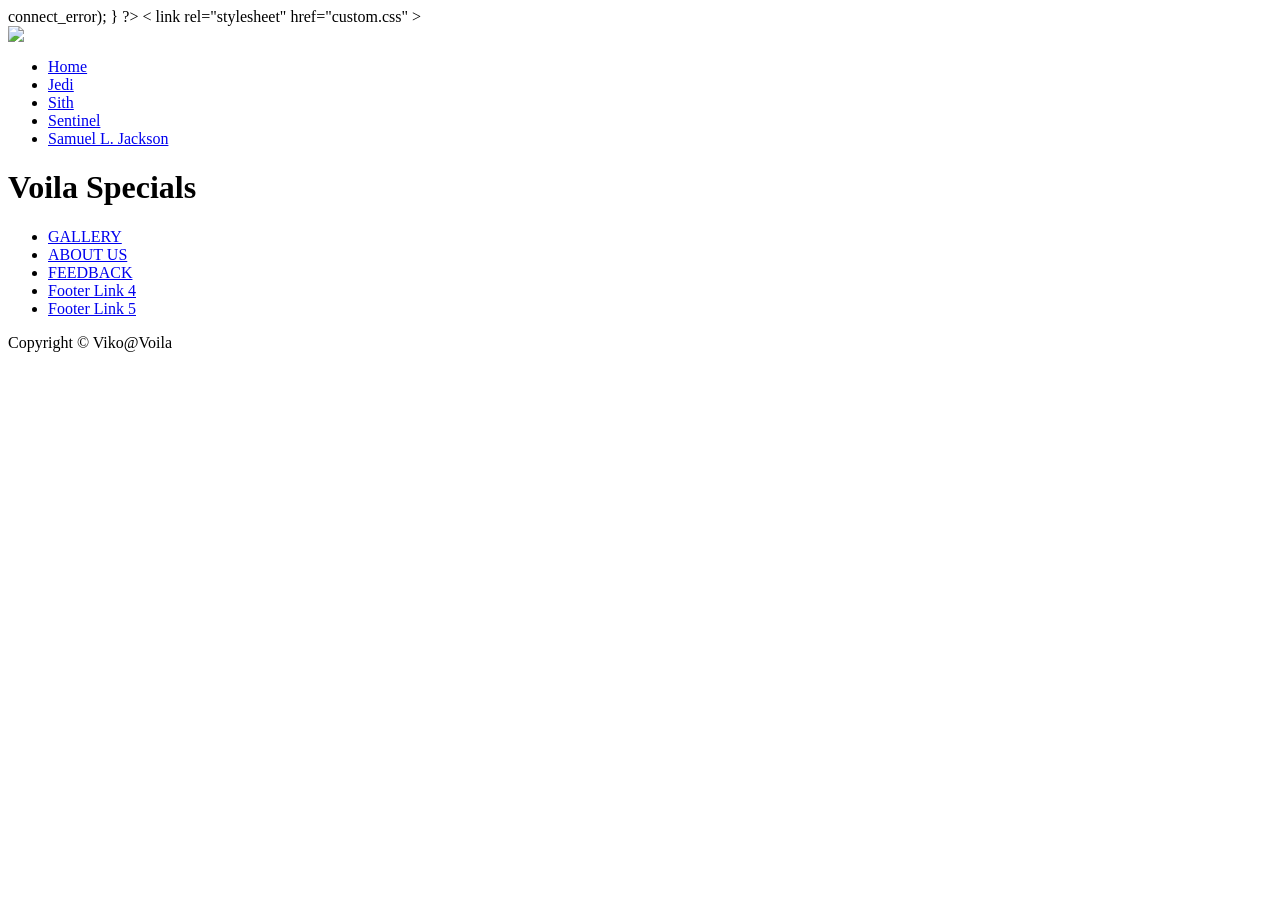
==== index.html @ d200123f "Update index.html" ====
<?php
/* Database credentials. Assuming you are running MySQL
server with default setting (user 'root' with no password) */
define('DB_SERVER', 'localhost');
define('DB_USERNAME', 'root');
define('DB_PASSWORD', '');
define('DB_NAME', 'formuploadtable');
 
/* Attempt to connect to MySQL database */
$mysqli = new mysqli(DB_SERVER, DB_USERNAME, DB_PASSWORD, DB_NAME);
 
// Check connection
if($mysqli === false){
    die("ERROR: Could not connect. " . $mysqli->connect_error);
}
?>
<!DOCTYPE html>

<html lang="en">

<head>

 <meta charsat="UTF-8">

<title>VOILA</title>

< link rel="stylesheet" href="custom.css" >


 
   
   <div class="logo">
    <img src="Voila2.png" />
  </div>

  <!     Menu Bar   >

  <div id="container">
  <div id="burger">
          <div class="bun top"></div>
          <div class="filling"></div>
          <div class="bun bottom"></div>
  </div>
</div>

<nav>
  <ul>
    <li>
      <a href="#">Home</a>
    </li>
    <li class="green">
      <a href="#">Jedi</a>
    </li>
    <li class="red">
      <a href="#">Sith</a>
    </li>
    <li class="yellow">
      <a href="#">Sentinel</a>
    </li>
    <li class="purple">
      <a href="#">Samuel L. Jackson</a>
    </li>
  </ul>
</nav>


<!   Navbar    >


<div class="navbar">
    </div>
   
  
</header>

<div class="container">
  <h1 class="big-title new-title">Voila Specials</h1>
</article>



<footer class="main-footer" role="contentinfo">
<nav>
   <ul class="nav-container" role="navigation">
         <li><a href="gallery.html">GALLERY</a></li>
         <li><a href="about.html">ABOUT US</a></li>
         <li><a href="feedback.html">FEEDBACK</a></li>
         <li><a href="#">Footer Link 4</a></li>
         <li><a href="#">Footer Link 5</a></li>
   </ul>
   <p>Copyright &copy; Viko@Voila </p>
</nav>   

</footer>


</body>
</html>

<!CSS PART>
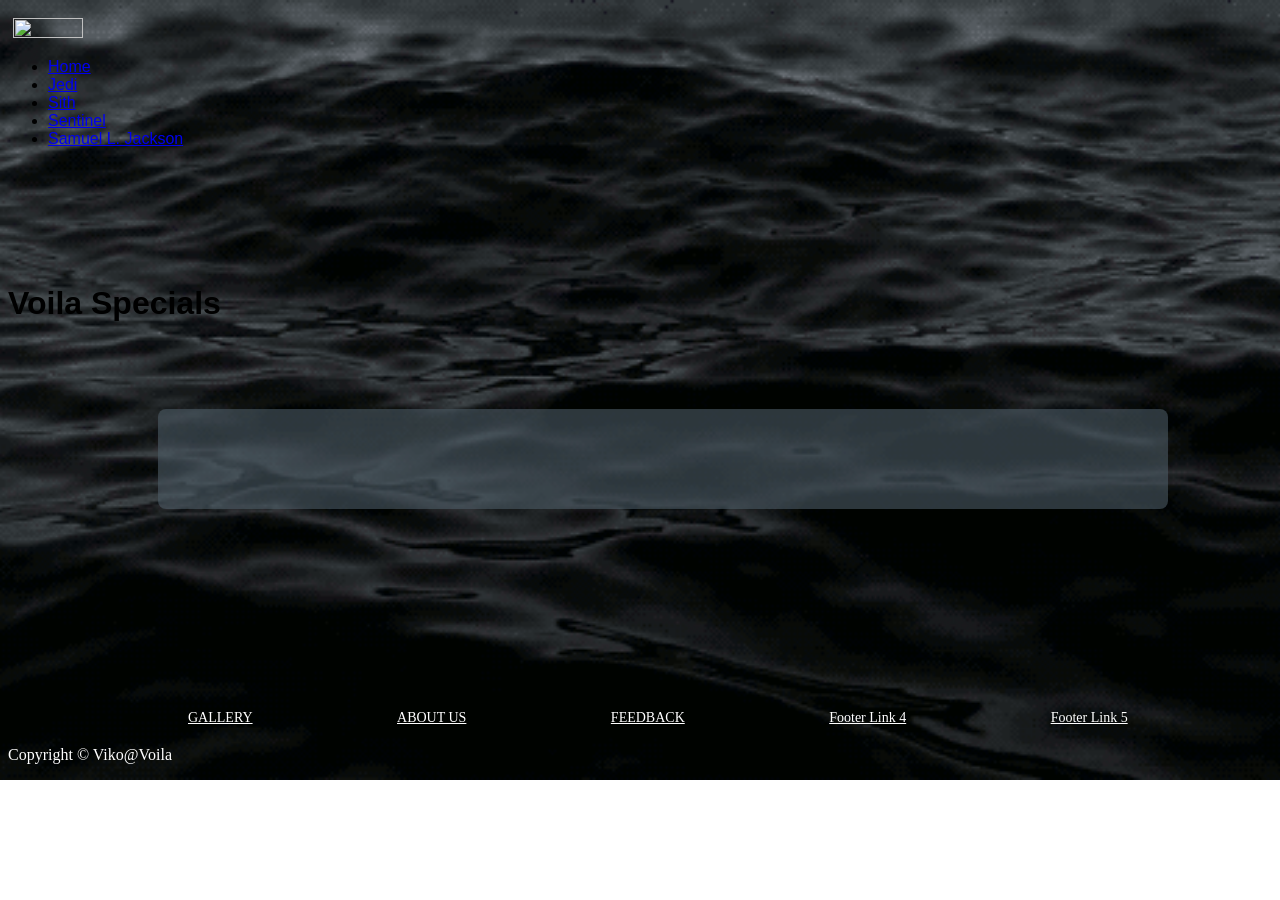
==== commit e654681d: "Update index.html" ====
--- a/index.html
+++ b/index.html
@@ -1,20 +1,4 @@
 
-<?php
-/* Database credentials. Assuming you are running MySQL
-server with default setting (user 'root' with no password) */
-define('DB_SERVER', 'localhost');
-define('DB_USERNAME', 'root');
-define('DB_PASSWORD', '');
-define('DB_NAME', 'formuploadtable');
- 
-/* Attempt to connect to MySQL database */
-$mysqli = new mysqli(DB_SERVER, DB_USERNAME, DB_PASSWORD, DB_NAME);
- 
-// Check connection
-if($mysqli === false){
-    die("ERROR: Could not connect. " . $mysqli->connect_error);
-}
-?>
 <!DOCTYPE html>
 
 <html lang="en">
@@ -25,7 +9,7 @@
 
 <title>VOILA</title>
 
-< link rel="stylesheet" href="custom.css" >
+<link rel="stylesheet" href="custom.css">
 
 
  
--- a/custom.css
+++ b/custom.css
@@ -0,0 +1,142 @@
+
+
+body {
+	font-family: 'Montserrat', sans-serif;
+}
+
+.row
+{
+	max-width: 1140px;
+	margin: 0 auto;
+}
+
+.logo img {
+	margin-top: 10px;
+    margin-left: 5px;
+	width: 70px;
+	height: 80%;
+}
+
+
+body {
+    background:url('sea_water.gif') ;
+    background-position: center;
+    background-repeat: no-repeat;
+    background-size: cover;
+
+}
+
+/*  ------Menubar Style --------*/
+ 
+
+
+/* --------END---------*/
+
+
+.main_nav ul li a:hover
+{
+	background-color: none;
+	padding: 8px 8px;
+	display: block;
+	position: relative;
+}
+
+.main_nav
+{
+	list-style: none;
+	float: right;
+	margin-top: 0px;
+	
+}
+
+
+
+.main_nav li
+{
+	display: inline-block;
+	
+	margin-left: 40px;
+	margin-top: 237px;
+	right: 105px;
+	position: relative;
+	
+}
+
+
+
+.main_nav li a
+{
+	color: white;
+	text-decoration: none;
+	font-size: 90%;
+	font-weight: bold;
+	
+
+}
+
+.main_nav li a:hover
+{
+	color: white;
+	border-bottom: 3px solid #C70039;
+	transition: all 0.2s ease-in;
+	padding: 10px 0;
+
+}
+
+.navbar{
+width: 1010px;
+height: 100px;
+background-color: #4C5A65;
+opacity: .6;
+color: white;
+position: relative;
+top: 245px;
+left: 150px;
+border-radius: 8px;
+}
+
+
+/*---------------------Footer-----------------*/
+
+.main-footer {
+	width: 100%;
+	margin-top: 330px;
+    
+    opacity: ;
+    padding: 40px 0px;
+}
+
+.main-footer nav ul li{
+
+	/* background-color: #EAE1E1; */
+	
+	display: inline-block;
+	margin-left: 140px;
+	
+	list-style: none;
+}
+.main-footer nav ul li a {
+	font-family: Lato;
+	font-weight: 400;
+	font-size: 14px;
+	color: #fff;
+	list-style: none;
+
+}
+
+.main-footer p{
+     margin-top: 20px;
+     color: #ffffff;
+     font-family: Lato;
+     
+}
+
+select {
+	border:1px solid #777;
+}
+
+.main-footer nav{
+	float: left;
+}
+
+
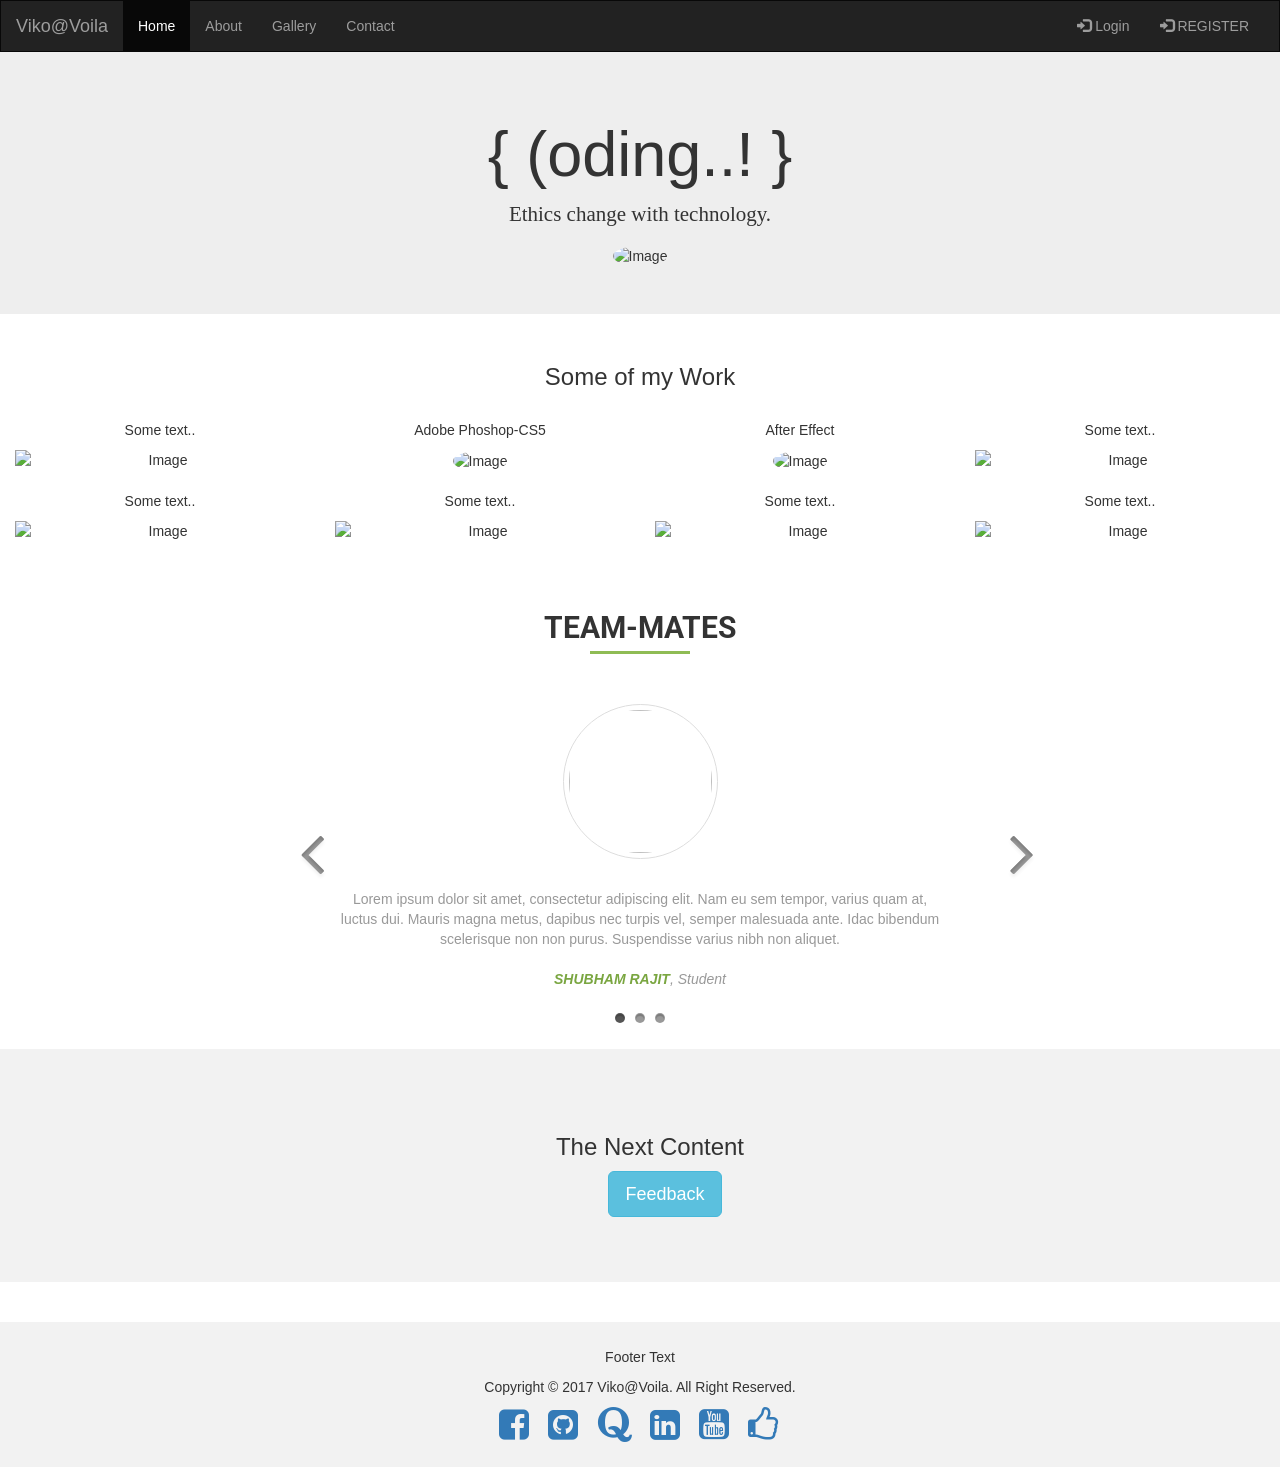
==== commit f19260ec: "Update index.html" ====
--- a/index.html
+++ b/index.html
@@ -1,86 +1,398 @@
-
 <!DOCTYPE html>
-
 <html lang="en">
-
 <head>
-
- <meta charsat="UTF-8">
-
-<title>VOILA</title>
-
-<link rel="stylesheet" href="custom.css">
-
-
- 
+  <title>Viko@Voila Portfolio</title>
+  <meta charset="utf-8">
+  <meta http-equiv="X-UA-Compatible" content="IE=edge">
+  <meta name="viewport" content="width=device-width, initial-scale=1">
+  <link href="https://fonts.googleapis.com/css?family=Roboto:400,700|Open+Sans" rel="stylesheet">
+  <link rel="stylesheet" href="https://maxcdn.bootstrapcdn.com/bootstrap/3.3.7/css/bootstrap.css">
+  <script src="https://ajax.googleapis.com/ajax/libs/jquery/3.2.1/jquery.min.js"></script>
+  <script src="https://maxcdn.bootstrapcdn.com/bootstrap/3.3.7/js/bootstrap.min.js"></script>
+  <!-- Add icon library -->
+ <link rel="stylesheet" href="https://cdnjs.cloudflare.com/ajax/libs/font-awesome/4.7.0/css/font-awesome.min.css">
+  <style>
+    /* Remove the navbar's default margin-bottom and rounded borders */ 
+    .navbar {
+      margin-bottom: 0;
+      border-radius: 0;
+      opacity: 1.2;
+    }
+    
+    /* Add a gray background color and some padding to the footer */
+    footer {
+      background-color: #f2f2f2;
+      padding: 25px;
+    }
+    .mid-field {
+      padding: 65px;
+      background-color: #f2f2f2;
+    }
+
+
+    .close_btn{
+      margin-right: 45%;
+    }
+    
+    .fa{
+      font-size: 35px;
+      margin-left: 15px;
+      box-decoration-break: none;
+      opacity: 1;
+    }
+    .fa-facebook-square:hover{
+      color: #3b5998;
+    }
+    .fa-github-square:hover{
+      color: #001a33;
+    }
+    .fa-quora:hover{
+      color: #bb0000;
+    }
+    .fa-linkedin-square:hover{
+      color: #007bb5;
+    }
+    .fa-youtube-square:hover{
+      color: #bb0000;
+    }
+    .fa-thumbs-o-up:hover{
+      color:  #002080;
+    }
+    #thumb{
+      margin-right: 18px;
+    }
+
+    /* h2 change */
+
+    h2 {
+  color: #333;
+  text-align: center;
+  text-transform: uppercase;
+  font-family: "Roboto", sans-serif;
+  font-weight: bold;
+  position: relative;
+  margin: 30px 0 60px;
+}
+h2::after {
+  content: "";
+  width: 100px;
+  position: absolute;
+  margin: 0 auto;
+  height: 3px;
+  background: #8fbc54;
+  left: 0;
+  right: 0;
+  bottom: -10px;
+}
+    /* end */
+
+
+    /*new carousel slider*/
+
+.col-center {
+  margin: 0 auto;
+  float: none !important;
+}
+.carousel {
+  margin: 50px auto;
+  padding: 0 70px;
+}
+.carousel .item {
+  color: #999;
+  font-size: 14px;
+    text-align: center;
+  overflow: hidden;
+    min-height: 290px;
+}
+.carousel .item .img-box {
+  width: 155px;
+  height: 155px;
+  margin: 0 auto;
+  padding: 5px;
+  border: 1px solid #ddd;
+  border-radius: 50%;
+}
+.carousel .img-box img {
+  width: 100%;
+  height: 100%;
+  display: block;
+  border-radius: 50%;
+}
+.carousel .testimonial {
+  padding: 30px 0 10px;
+}
+.carousel .overview { 
+  font-style: italic;
+}
+.carousel .overview b {
+  text-transform: uppercase;
+  color: #7AA641;
+}
+.carousel .carousel-control {
+  width: 40px;
+    height: 40px;
+    margin-top: -20px;
+    top: 50%;
+  background: none;
+}
+.carousel-control i {
+    font-size: 68px;
+  line-height: 42px;
+    position: absolute;
+    display: inline-block;
+  color: rgba(0, 0, 0, 0.8);
+    text-shadow: 0 3px 3px #e6e6e6, 0 0 0 #000;
+}
+.carousel .carousel-indicators {
+  bottom: -40px;
+}
+.carousel-indicators li, .carousel-indicators li.active {
+  width: 10px;
+  height: 10px;
+  margin: 1px 3px;
+  border-radius: 50%;
+}
+.carousel-indicators li { 
+  background: #999;
+  border-color: transparent;
+  box-shadow: inset 0 2px 1px rgba(0,0,0,0.2);
+}
+.carousel-indicators li.active {  
+  background: #555;   
+  box-shadow: inset 0 2px 1px rgba(0,0,0,0.2);
+}
+/* end of coursel */
    
-   <div class="logo">
-    <img src="Voila2.png" />
-  </div>
-
-  <!     Menu Bar   >
-
-  <div id="container">
-  <div id="burger">
-          <div class="bun top"></div>
-          <div class="filling"></div>
-          <div class="bun bottom"></div>
+  </style>
+
+  <script type="text/javascript">
+    $(document).ready(function(){
+        $("form").submit(function(){
+            $(this).text("Form Submited");
+    });
+});
+    $(document).ready(function(){
+    $("#in").tooltip({title:"login", placement: "bottom"});   
+    $("#out").tooltip({title:"register", placement: "bottom"});
+    //tooltip for footer social element
+    $("#fb").tooltip({title:"Viko@Voila on facebook", placement: "left"})
+    $("#git").tooltip({title:"Viko@Voila on github", placement: "bottom"})
+    $("#quora").tooltip({title:"Viko@Voila on quora", placement: "bottom"})
+    $("#lin").tooltip({title:"Viko@Voila on linkedin", placement: "bottom"})
+    $("#yt").tooltip({title:"Viko@Voila on youtube", placement: "bottom"})
+    $("#thumb").tooltip({title:"Like Us on Facebook", placement: "right"})
+});
+  </script>
+</head>
+<body>
+
+
+<nav class="navbar navbar-inverse">
+  <div class="container-fluid">
+    <div class="navbar-header">
+      <button type="button" class="navbar-toggle" data-toggle="collapse" data-target="#myNavbar">
+        <span class="icon-bar"></span>
+        <span class="icon-bar"></span>
+        <span class="icon-bar"></span>                        
+      </button>
+      <a class="navbar-brand" href="#">Viko@Voila</a>
+    </div>
+    <div class="collapse navbar-collapse" id="myNavbar">
+      <ul class="nav navbar-nav">
+        <li class="active"><a href="http://localhost/Ajax/Ajax/portfolio/bootstrap/portfolio.html#">Home</a></li>
+        <li><a href="#">About</a></li>
+        <li><a href="#">Gallery</a></li>
+        <li><a href="#">Contact</a></li>
+      </ul>
+      <ul class="nav navbar-nav navbar-right">
+        <li><a id="in" href="user/login.php"><span class="glyphicon glyphicon-log-in"></span> Login</a></li>
+        <li><a id="out" href="user/register.php"><span class="glyphicon glyphicon-log-in"></span> REGISTER</a></li>
+      </ul>
+    </div>
+  </div>
+</nav>
+
+<div class="jumbotron"> 
+  <div class="container text-center">
+    <h1> { (oding..! } </h1>      
+    <p style="font-family: Garamond">Ethics change with technology.</p>
+     
+     <!Some text that represents "Me"...>
+    
+    <img src="Joker_Logo.jpg" class="img-circle" alt="Image">
   </div>
 </div>
-
-<nav>
-  <ul>
-    <li>
-      <a href="#">Home</a>
-    </li>
-    <li class="green">
-      <a href="#">Jedi</a>
-    </li>
-    <li class="red">
-      <a href="#">Sith</a>
-    </li>
-    <li class="yellow">
-      <a href="#">Sentinel</a>
-    </li>
-    <li class="purple">
-      <a href="#">Samuel L. Jackson</a>
-    </li>
-  </ul>
-</nav>
-
-
-<!   Navbar    >
-
-
-<div class="navbar">
-    </div>
-   
   
-</header>
-
+
+<div class="container-fluid bg-3 text-center">    
+  <h3>Some of my Work</h3><br>
+  <div class="row">
+    <div class="col-sm-3"> 
+      <p>Some text..</p>
+      <img src="https://placehold.it/150x80?text=IMAGE" class="img-responsive" style="width:100%" alt="Image">
+    </div>
+        <div class="col-sm-3">
+      <p>Adobe Phoshop-CS5</p>
+      <img src="adobe-photoshop-cs5.jpg" class="img-circle" style="width:100%; " alt="Image">
+    </div>
+    <div class="col-sm-3"> 
+      <p>After Effect</p>
+      <img src="after effect.jpg" class="img-circle" style="width:100%;" alt="Image">
+    </div>
+    <div class="col-sm-3">
+      <p>Some text..</p>
+      <img src="https://placehold.it/150x80?text=IMAGE" class="img-responsive" style="width:100%" alt="Image">
+    </div>
+  </div>
+</div><br>
+
+<div class="container-fluid bg-3 text-center">    
+  <div class="row">
+    <div class="col-sm-3">
+      <p>Some text..</p>
+      <img src="https://placehold.it/150x80?text=IMAGE" class="img-responsive" style="width:100%" alt="Image">
+    </div>
+    <div class="col-sm-3"> 
+      <p>Some text..</p>
+      <img src="https://placehold.it/150x80?text=IMAGE" class="img-responsive" style="width:100%" alt="Image">
+    </div>
+    <div class="col-sm-3"> 
+      <p>Some text..</p>
+      <img src="https://placehold.it/150x80?text=IMAGE" class="img-responsive" style="width:100%" alt="Image">
+    </div>
+    <div class="col-sm-3">
+      <p>Some text..</p>
+      <img src="https://placehold.it/150x80?text=IMAGE" class="img-responsive" style="width:100%" alt="Image">
+    </div>
+  </div>
+</div><br><br>
+
+
+<!--div class="jumbotron" -->
 <div class="container">
-  <h1 class="big-title new-title">Voila Specials</h1>
-</article>
-
-
-
-<footer class="main-footer" role="contentinfo">
-<nav>
-   <ul class="nav-container" role="navigation">
-         <li><a href="gallery.html">GALLERY</a></li>
-         <li><a href="about.html">ABOUT US</a></li>
-         <li><a href="feedback.html">FEEDBACK</a></li>
-         <li><a href="#">Footer Link 4</a></li>
-         <li><a href="#">Footer Link 5</a></li>
-   </ul>
-   <p>Copyright &copy; Viko@Voila </p>
-</nav>   
+  <div class="row">
+    <div class="col-md-8 col-center m-auto">
+      <h2>Team-mates</h2>
+      <div id="myCarousel" class="carousel slide" data-ride="carousel">
+        <!-- Carousel indicators -->
+        <ol class="carousel-indicators">
+          <li data-target="#myCarousel" data-slide-to="0" class="active"></li>
+          <li data-target="#myCarousel" data-slide-to="1"></li>
+          <li data-target="#myCarousel" data-slide-to="2"></li>
+        </ol>   
+        <!-- Wrapper for carousel items -->
+        <div class="carousel-inner">
+          <div class="item carousel-item active">
+            <div class="img-box"><img src="Rajit.jpeg" alt=""></div>
+            <p class="testimonial">Lorem ipsum dolor sit amet, consectetur adipiscing elit. Nam eu sem tempor, varius quam at, luctus dui. Mauris magna metus, dapibus nec turpis vel, semper malesuada ante. Idac bibendum scelerisque non non purus. Suspendisse varius nibh non aliquet.</p>
+            <p class="overview"><b>Shubham Rajit</b>, Student</p>
+          </div>
+          <div class="item carousel-item">
+            <div class="img-box"><img src="/examples/images/clients/2.jpg" alt=""></div>
+            <p class="testimonial">Vestibulum quis quam ut magna consequat faucibus. Pellentesque eget nisi a mi suscipit tincidunt. Utmtc tempus dictum risus. Pellentesque viverra sagittis quam at mattis. Suspendisse potenti. Aliquam sit amet gravida nibh, facilisis gravida odio.</p>
+            <p class="overview"><b>Shubham Shahi</b>, Student</p>
+          </div>
+          <div class="item carousel-item">
+            <div class="img-box"><img src="Abuzar.jpeg" alt=""></div>
+            <p class="testimonial">Phasellus vitae suscipit justo. Mauris pharetra feugiat ante id lacinia. Etiam faucibus mauris id tempor egestas. Duis luctus turpis at accumsan tincidunt. Phasellus risus risus, volutpat vel tellus ac, tincidunt fringilla massa. Etiam hendrerit dolor eget rutrum.</p>
+            <p class="overview"><b>Md.Abuzar</b>, Student</p>
+          </div>
+        </div>
+        <!-- Carousel controls -->
+        <a class="carousel-control left carousel-control-prev" href="#myCarousel" data-slide="prev">
+          <i class="fa fa-angle-left"></i>
+        </a>
+        <a class="carousel-control right carousel-control-next" href="#myCarousel" data-slide="next">
+          <i class="fa fa-angle-right"></i>
+        </a>
+      </div>
+    </div>
+  </div>
+</div>
+<!--/div-->
+
+
+<!--- carousel slider for profile intro  -->
+
+<!--- End of carousel slider for profile intro  -->
+
+
+<div class="mid-field">
+  <div class="container text-center">
+  <h3> The Next Content </h3>
+  
+<div class="container">
+     
+
+  <!-- Trigger the modal with a button -->
+  <button type="button" class="btn btn-info btn-lg" data-toggle="modal" data-target="#myModal">Feedback</button>
+
+  <!-- Modal -->
+  <div class="modal fade" id="myModal" role="dialog">
+    <div class="modal-dialog">
+    
+      <!-- Modal content-->
+      <div class="modal-content">
+        <div class="modal-header">
+          <button type="button" class="close" data-dismiss="modal">&times;</button>
+          <h4 class="modal-title">Viko@Voila</h4>
+        </div>
+     <div class="modal-body">
+      <div class="wrapper">
+<!-- Feedback Popup Form -->
+        <form action="#" method="post" name="form">
+            <img src="chat.png" class="img-circle" style="width:80px; " alt="Image">
+            <h2>Your feedback</h2>
+            <hr>
+            <div class="form-group">
+            <input type="text" name="name" placeholder="Name" class="form-control" required="">       
+          </div>
+            <br>
+          <div class="form-group">
+            <input type="text" name="mobile" placeholder="Mobile No." class="form-control" pattern="[7-9]{1}[0-9]{9}"></input>
+          </div>
+          <br>
+          <div class="form-group">
+             <input type="text" name="email" placeholder="Email" class="form-control" required="">       
+          </div>
+          <br>
+          <div class="form-group">
+             <textarea type="text" name="msg" placeholder="Message" class="form-control" required=""></textarea> 
+          </div>
+          <br>
+             <input type="submit" class="btn btn-primary" value="SEND">
+             <input type="reset" class="btn btn-default" value="Reset">
+             <p>Please mention your suggestion in above Spacebox</p>
+       </form>
+<!-- Popup Div Ends Here -->
+      </div>        
+     </div>
+
+  
+    </div>
+      
+    </div>
+  </div>
+  
+</div>
+
+
+  </div>
+</div><br><br>
+<footer class="container-fluid text-center">
+  <p>Footer Text</p>
+  <p>Copyright &copy; 2017 Viko@Voila. All Right Reserved. </p>
+  <a id="fb" href="#" class="fa fa-facebook-square"></a>
+  <a id="git" href="#" class="fa fa-github-square"></a>
+  <a id="quora" href="#" class="fa fa-quora"></a>
+  <a id="lin" href="#" class="fa fa-linkedin-square"></a>
+  <a id="yt" href="#" class="fa fa-youtube-square"></a>
+
+  <a id="thumb" href="#" class="fa fa-thumbs-o-up"></a>
+
+      </div>        
+     </div>
 
 </footer>
-
-
 </body>
 </html>
-
-<!CSS PART>
-
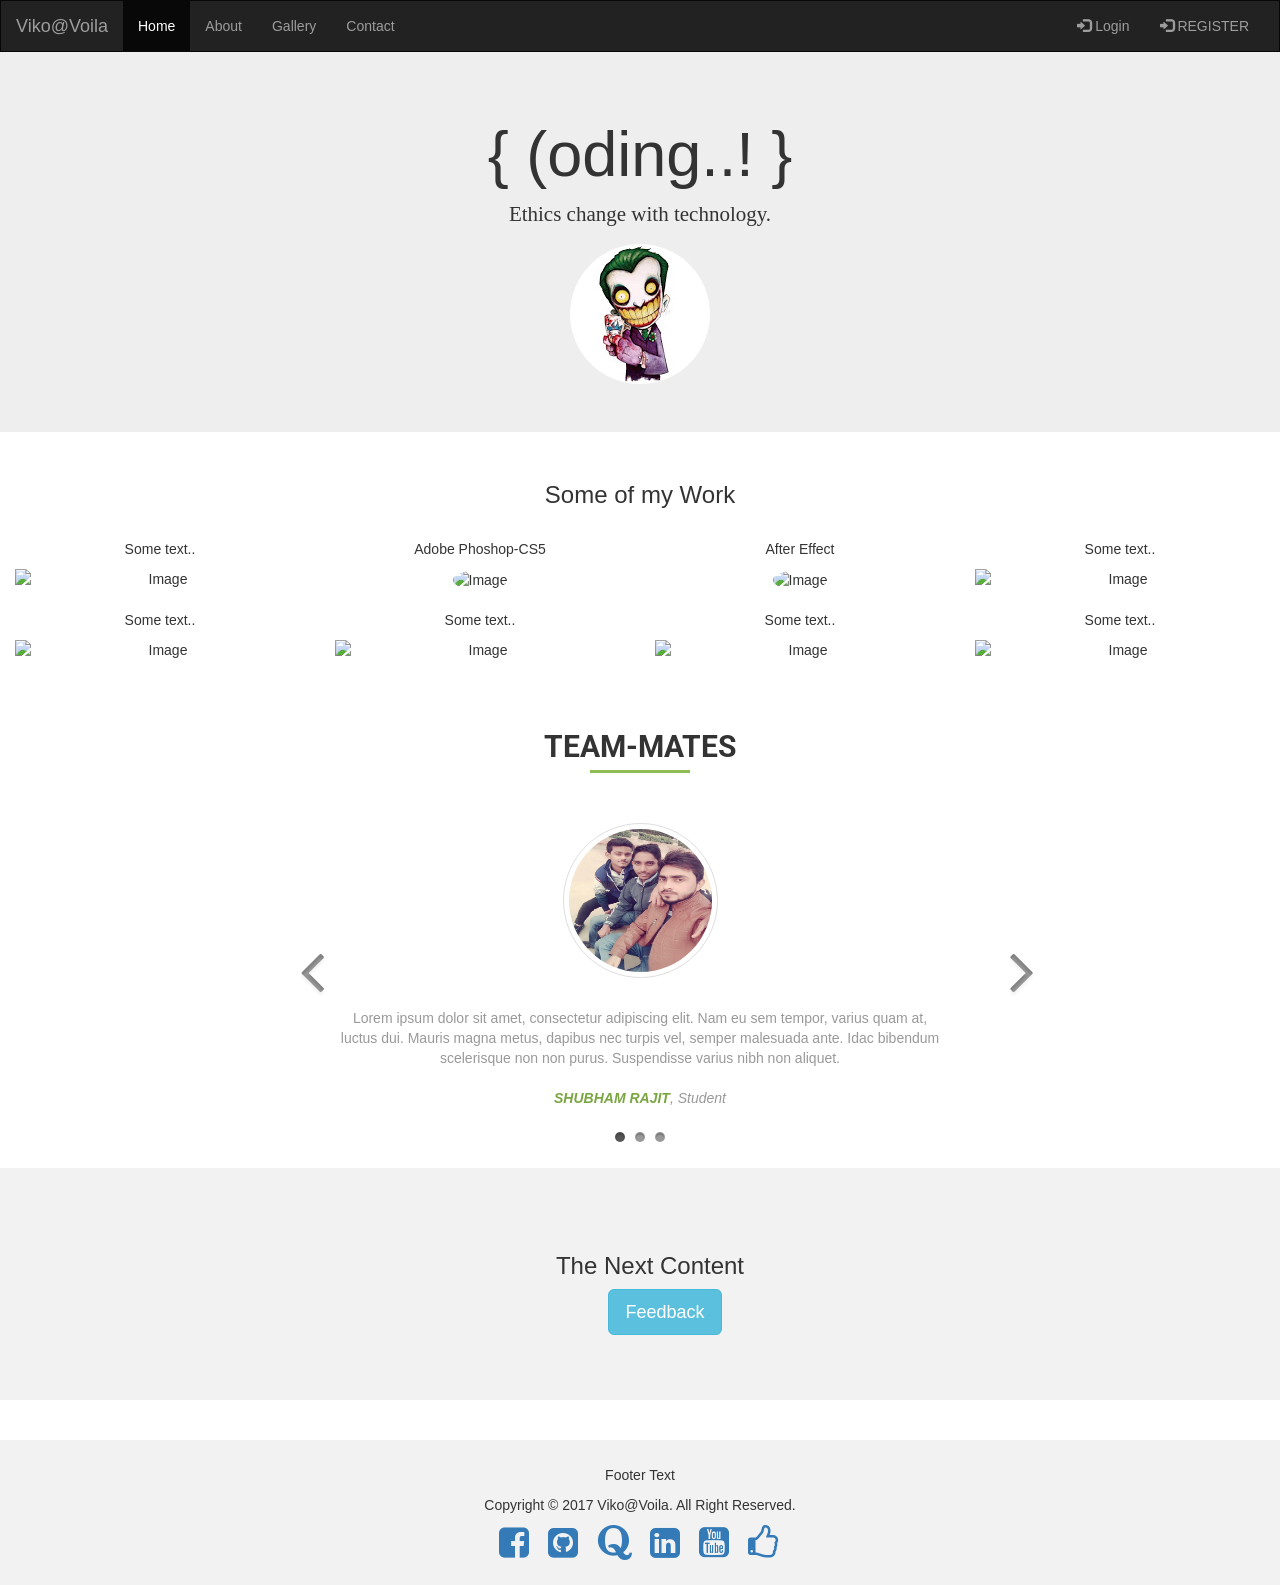
==== commit de695dd9: "Update index.html" ====
--- a/index.html
+++ b/index.html
@@ -288,7 +288,7 @@
             <p class="overview"><b>Shubham Rajit</b>, Student</p>
           </div>
           <div class="item carousel-item">
-            <div class="img-box"><img src="/examples/images/clients/2.jpg" alt=""></div>
+            <div class="img-box"><img src="Shubham.jpg" alt=""></div>
             <p class="testimonial">Vestibulum quis quam ut magna consequat faucibus. Pellentesque eget nisi a mi suscipit tincidunt. Utmtc tempus dictum risus. Pellentesque viverra sagittis quam at mattis. Suspendisse potenti. Aliquam sit amet gravida nibh, facilisis gravida odio.</p>
             <p class="overview"><b>Shubham Shahi</b>, Student</p>
           </div>
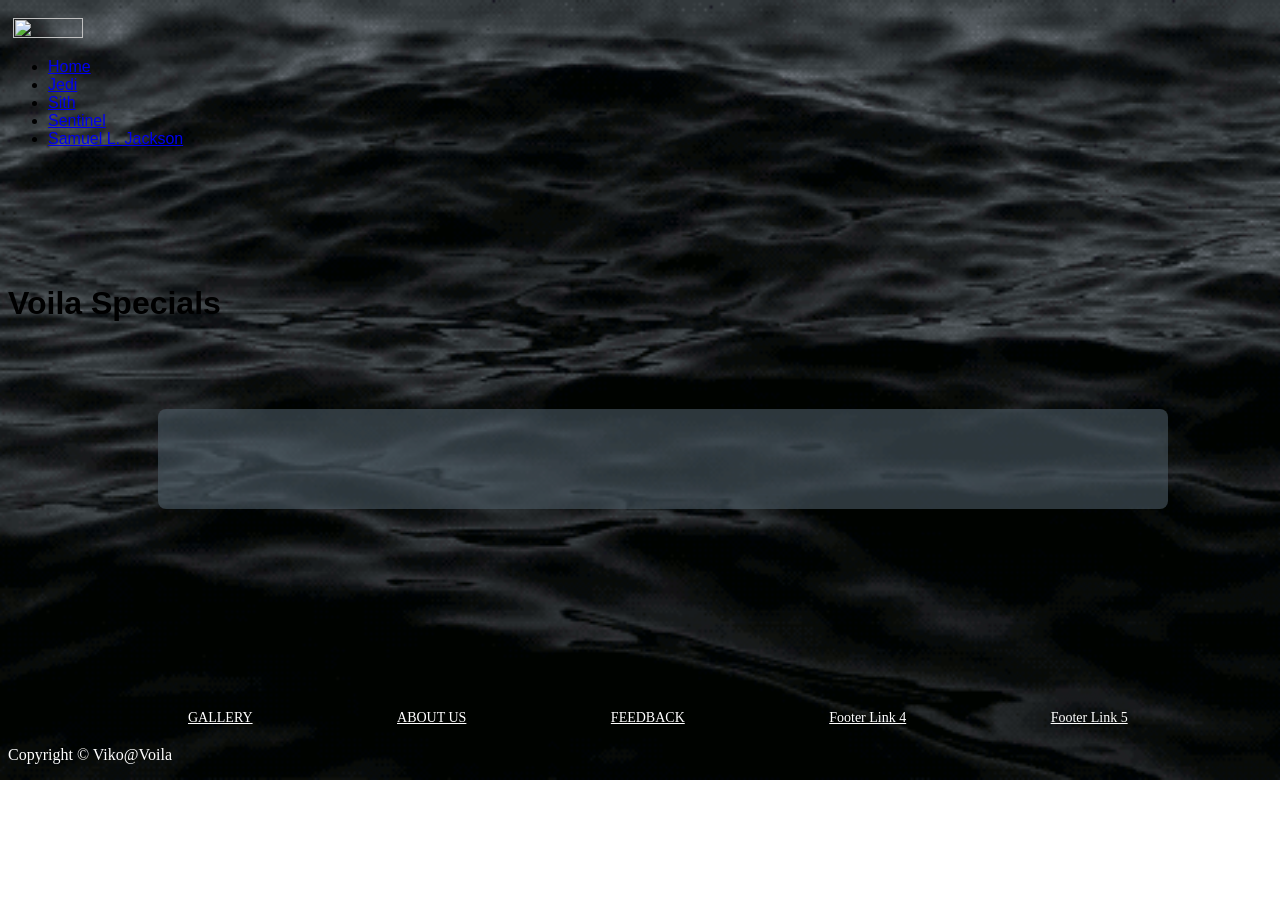
==== commit 232cbd26: "Create index.html" ====
--- a/index.html
+++ b/index.html
@@ -1,398 +1,86 @@
+
 <!DOCTYPE html>
+
 <html lang="en">
+
 <head>
-  <title>Viko@Voila Portfolio</title>
-  <meta charset="utf-8">
-  <meta http-equiv="X-UA-Compatible" content="IE=edge">
-  <meta name="viewport" content="width=device-width, initial-scale=1">
-  <link href="https://fonts.googleapis.com/css?family=Roboto:400,700|Open+Sans" rel="stylesheet">
-  <link rel="stylesheet" href="https://maxcdn.bootstrapcdn.com/bootstrap/3.3.7/css/bootstrap.css">
-  <script src="https://ajax.googleapis.com/ajax/libs/jquery/3.2.1/jquery.min.js"></script>
-  <script src="https://maxcdn.bootstrapcdn.com/bootstrap/3.3.7/js/bootstrap.min.js"></script>
-  <!-- Add icon library -->
- <link rel="stylesheet" href="https://cdnjs.cloudflare.com/ajax/libs/font-awesome/4.7.0/css/font-awesome.min.css">
-  <style>
-    /* Remove the navbar's default margin-bottom and rounded borders */ 
-    .navbar {
-      margin-bottom: 0;
-      border-radius: 0;
-      opacity: 1.2;
-    }
-    
-    /* Add a gray background color and some padding to the footer */
-    footer {
-      background-color: #f2f2f2;
-      padding: 25px;
-    }
-    .mid-field {
-      padding: 65px;
-      background-color: #f2f2f2;
-    }
+
+ <meta charsat="UTF-8">
+
+<title>VOILA</title>
+
+<link rel="stylesheet" href="custom.css">
 
 
-    .close_btn{
-      margin-right: 45%;
-    }
-    
-    .fa{
-      font-size: 35px;
-      margin-left: 15px;
-      box-decoration-break: none;
-      opacity: 1;
-    }
-    .fa-facebook-square:hover{
-      color: #3b5998;
-    }
-    .fa-github-square:hover{
-      color: #001a33;
-    }
-    .fa-quora:hover{
-      color: #bb0000;
-    }
-    .fa-linkedin-square:hover{
-      color: #007bb5;
-    }
-    .fa-youtube-square:hover{
-      color: #bb0000;
-    }
-    .fa-thumbs-o-up:hover{
-      color:  #002080;
-    }
-    #thumb{
-      margin-right: 18px;
-    }
+ 
+   
+   <div class="logo">
+    <img src="Voila2.png" />
+  </div>
 
-    /* h2 change */
+  <!     Menu Bar   >
 
-    h2 {
-  color: #333;
-  text-align: center;
-  text-transform: uppercase;
-  font-family: "Roboto", sans-serif;
-  font-weight: bold;
-  position: relative;
-  margin: 30px 0 60px;
-}
-h2::after {
-  content: "";
-  width: 100px;
-  position: absolute;
-  margin: 0 auto;
-  height: 3px;
-  background: #8fbc54;
-  left: 0;
-  right: 0;
-  bottom: -10px;
-}
-    /* end */
+  <div id="container">
+  <div id="burger">
+          <div class="bun top"></div>
+          <div class="filling"></div>
+          <div class="bun bottom"></div>
+  </div>
+</div>
+
+<nav>
+  <ul>
+    <li>
+      <a href="#">Home</a>
+    </li>
+    <li class="green">
+      <a href="#">Jedi</a>
+    </li>
+    <li class="red">
+      <a href="#">Sith</a>
+    </li>
+    <li class="yellow">
+      <a href="#">Sentinel</a>
+    </li>
+    <li class="purple">
+      <a href="#">Samuel L. Jackson</a>
+    </li>
+  </ul>
+</nav>
 
 
-    /*new carousel slider*/
-
-.col-center {
-  margin: 0 auto;
-  float: none !important;
-}
-.carousel {
-  margin: 50px auto;
-  padding: 0 70px;
-}
-.carousel .item {
-  color: #999;
-  font-size: 14px;
-    text-align: center;
-  overflow: hidden;
-    min-height: 290px;
-}
-.carousel .item .img-box {
-  width: 155px;
-  height: 155px;
-  margin: 0 auto;
-  padding: 5px;
-  border: 1px solid #ddd;
-  border-radius: 50%;
-}
-.carousel .img-box img {
-  width: 100%;
-  height: 100%;
-  display: block;
-  border-radius: 50%;
-}
-.carousel .testimonial {
-  padding: 30px 0 10px;
-}
-.carousel .overview { 
-  font-style: italic;
-}
-.carousel .overview b {
-  text-transform: uppercase;
-  color: #7AA641;
-}
-.carousel .carousel-control {
-  width: 40px;
-    height: 40px;
-    margin-top: -20px;
-    top: 50%;
-  background: none;
-}
-.carousel-control i {
-    font-size: 68px;
-  line-height: 42px;
-    position: absolute;
-    display: inline-block;
-  color: rgba(0, 0, 0, 0.8);
-    text-shadow: 0 3px 3px #e6e6e6, 0 0 0 #000;
-}
-.carousel .carousel-indicators {
-  bottom: -40px;
-}
-.carousel-indicators li, .carousel-indicators li.active {
-  width: 10px;
-  height: 10px;
-  margin: 1px 3px;
-  border-radius: 50%;
-}
-.carousel-indicators li { 
-  background: #999;
-  border-color: transparent;
-  box-shadow: inset 0 2px 1px rgba(0,0,0,0.2);
-}
-.carousel-indicators li.active {  
-  background: #555;   
-  box-shadow: inset 0 2px 1px rgba(0,0,0,0.2);
-}
-/* end of coursel */
-   
-  </style>
-
-  <script type="text/javascript">
-    $(document).ready(function(){
-        $("form").submit(function(){
-            $(this).text("Form Submited");
-    });
-});
-    $(document).ready(function(){
-    $("#in").tooltip({title:"login", placement: "bottom"});   
-    $("#out").tooltip({title:"register", placement: "bottom"});
-    //tooltip for footer social element
-    $("#fb").tooltip({title:"Viko@Voila on facebook", placement: "left"})
-    $("#git").tooltip({title:"Viko@Voila on github", placement: "bottom"})
-    $("#quora").tooltip({title:"Viko@Voila on quora", placement: "bottom"})
-    $("#lin").tooltip({title:"Viko@Voila on linkedin", placement: "bottom"})
-    $("#yt").tooltip({title:"Viko@Voila on youtube", placement: "bottom"})
-    $("#thumb").tooltip({title:"Like Us on Facebook", placement: "right"})
-});
-  </script>
-</head>
-<body>
+<!   Navbar    >
 
 
-<nav class="navbar navbar-inverse">
-  <div class="container-fluid">
-    <div class="navbar-header">
-      <button type="button" class="navbar-toggle" data-toggle="collapse" data-target="#myNavbar">
-        <span class="icon-bar"></span>
-        <span class="icon-bar"></span>
-        <span class="icon-bar"></span>                        
-      </button>
-      <a class="navbar-brand" href="#">Viko@Voila</a>
+<div class="navbar">
     </div>
-    <div class="collapse navbar-collapse" id="myNavbar">
-      <ul class="nav navbar-nav">
-        <li class="active"><a href="http://localhost/Ajax/Ajax/portfolio/bootstrap/portfolio.html#">Home</a></li>
-        <li><a href="#">About</a></li>
-        <li><a href="#">Gallery</a></li>
-        <li><a href="#">Contact</a></li>
-      </ul>
-      <ul class="nav navbar-nav navbar-right">
-        <li><a id="in" href="user/login.php"><span class="glyphicon glyphicon-log-in"></span> Login</a></li>
-        <li><a id="out" href="user/register.php"><span class="glyphicon glyphicon-log-in"></span> REGISTER</a></li>
-      </ul>
-    </div>
-  </div>
-</nav>
+   
+  
+</header>
 
-<div class="jumbotron"> 
-  <div class="container text-center">
-    <h1> { (oding..! } </h1>      
-    <p style="font-family: Garamond">Ethics change with technology.</p>
-     
-     <!Some text that represents "Me"...>
-    
-    <img src="Joker_Logo.jpg" class="img-circle" alt="Image">
-  </div>
-</div>
-  
-
-<div class="container-fluid bg-3 text-center">    
-  <h3>Some of my Work</h3><br>
-  <div class="row">
-    <div class="col-sm-3"> 
-      <p>Some text..</p>
-      <img src="https://placehold.it/150x80?text=IMAGE" class="img-responsive" style="width:100%" alt="Image">
-    </div>
-        <div class="col-sm-3">
-      <p>Adobe Phoshop-CS5</p>
-      <img src="adobe-photoshop-cs5.jpg" class="img-circle" style="width:100%; " alt="Image">
-    </div>
-    <div class="col-sm-3"> 
-      <p>After Effect</p>
-      <img src="after effect.jpg" class="img-circle" style="width:100%;" alt="Image">
-    </div>
-    <div class="col-sm-3">
-      <p>Some text..</p>
-      <img src="https://placehold.it/150x80?text=IMAGE" class="img-responsive" style="width:100%" alt="Image">
-    </div>
-  </div>
-</div><br>
-
-<div class="container-fluid bg-3 text-center">    
-  <div class="row">
-    <div class="col-sm-3">
-      <p>Some text..</p>
-      <img src="https://placehold.it/150x80?text=IMAGE" class="img-responsive" style="width:100%" alt="Image">
-    </div>
-    <div class="col-sm-3"> 
-      <p>Some text..</p>
-      <img src="https://placehold.it/150x80?text=IMAGE" class="img-responsive" style="width:100%" alt="Image">
-    </div>
-    <div class="col-sm-3"> 
-      <p>Some text..</p>
-      <img src="https://placehold.it/150x80?text=IMAGE" class="img-responsive" style="width:100%" alt="Image">
-    </div>
-    <div class="col-sm-3">
-      <p>Some text..</p>
-      <img src="https://placehold.it/150x80?text=IMAGE" class="img-responsive" style="width:100%" alt="Image">
-    </div>
-  </div>
-</div><br><br>
+<div class="container">
+  <h1 class="big-title new-title">Voila Specials</h1>
+</article>
 
 
-<!--div class="jumbotron" -->
-<div class="container">
-  <div class="row">
-    <div class="col-md-8 col-center m-auto">
-      <h2>Team-mates</h2>
-      <div id="myCarousel" class="carousel slide" data-ride="carousel">
-        <!-- Carousel indicators -->
-        <ol class="carousel-indicators">
-          <li data-target="#myCarousel" data-slide-to="0" class="active"></li>
-          <li data-target="#myCarousel" data-slide-to="1"></li>
-          <li data-target="#myCarousel" data-slide-to="2"></li>
-        </ol>   
-        <!-- Wrapper for carousel items -->
-        <div class="carousel-inner">
-          <div class="item carousel-item active">
-            <div class="img-box"><img src="Rajit.jpeg" alt=""></div>
-            <p class="testimonial">Lorem ipsum dolor sit amet, consectetur adipiscing elit. Nam eu sem tempor, varius quam at, luctus dui. Mauris magna metus, dapibus nec turpis vel, semper malesuada ante. Idac bibendum scelerisque non non purus. Suspendisse varius nibh non aliquet.</p>
-            <p class="overview"><b>Shubham Rajit</b>, Student</p>
-          </div>
-          <div class="item carousel-item">
-            <div class="img-box"><img src="Shubham.jpg" alt=""></div>
-            <p class="testimonial">Vestibulum quis quam ut magna consequat faucibus. Pellentesque eget nisi a mi suscipit tincidunt. Utmtc tempus dictum risus. Pellentesque viverra sagittis quam at mattis. Suspendisse potenti. Aliquam sit amet gravida nibh, facilisis gravida odio.</p>
-            <p class="overview"><b>Shubham Shahi</b>, Student</p>
-          </div>
-          <div class="item carousel-item">
-            <div class="img-box"><img src="Abuzar.jpeg" alt=""></div>
-            <p class="testimonial">Phasellus vitae suscipit justo. Mauris pharetra feugiat ante id lacinia. Etiam faucibus mauris id tempor egestas. Duis luctus turpis at accumsan tincidunt. Phasellus risus risus, volutpat vel tellus ac, tincidunt fringilla massa. Etiam hendrerit dolor eget rutrum.</p>
-            <p class="overview"><b>Md.Abuzar</b>, Student</p>
-          </div>
-        </div>
-        <!-- Carousel controls -->
-        <a class="carousel-control left carousel-control-prev" href="#myCarousel" data-slide="prev">
-          <i class="fa fa-angle-left"></i>
-        </a>
-        <a class="carousel-control right carousel-control-next" href="#myCarousel" data-slide="next">
-          <i class="fa fa-angle-right"></i>
-        </a>
-      </div>
-    </div>
-  </div>
-</div>
-<!--/div-->
+
+<footer class="main-footer" role="contentinfo">
+<nav>
+   <ul class="nav-container" role="navigation">
+         <li><a href="gallery.html">GALLERY</a></li>
+         <li><a href="about.html">ABOUT US</a></li>
+         <li><a href="feedback.html">FEEDBACK</a></li>
+         <li><a href="#">Footer Link 4</a></li>
+         <li><a href="#">Footer Link 5</a></li>
+   </ul>
+   <p>Copyright &copy; Viko@Voila </p>
+</nav>   
+
+</footer>
 
 
-<!--- carousel slider for profile intro  -->
-
-<!--- End of carousel slider for profile intro  -->
-
-
-<div class="mid-field">
-  <div class="container text-center">
-  <h3> The Next Content </h3>
-  
-<div class="container">
-     
-
-  <!-- Trigger the modal with a button -->
-  <button type="button" class="btn btn-info btn-lg" data-toggle="modal" data-target="#myModal">Feedback</button>
-
-  <!-- Modal -->
-  <div class="modal fade" id="myModal" role="dialog">
-    <div class="modal-dialog">
-    
-      <!-- Modal content-->
-      <div class="modal-content">
-        <div class="modal-header">
-          <button type="button" class="close" data-dismiss="modal">&times;</button>
-          <h4 class="modal-title">Viko@Voila</h4>
-        </div>
-     <div class="modal-body">
-      <div class="wrapper">
-<!-- Feedback Popup Form -->
-        <form action="#" method="post" name="form">
-            <img src="chat.png" class="img-circle" style="width:80px; " alt="Image">
-            <h2>Your feedback</h2>
-            <hr>
-            <div class="form-group">
-            <input type="text" name="name" placeholder="Name" class="form-control" required="">       
-          </div>
-            <br>
-          <div class="form-group">
-            <input type="text" name="mobile" placeholder="Mobile No." class="form-control" pattern="[7-9]{1}[0-9]{9}"></input>
-          </div>
-          <br>
-          <div class="form-group">
-             <input type="text" name="email" placeholder="Email" class="form-control" required="">       
-          </div>
-          <br>
-          <div class="form-group">
-             <textarea type="text" name="msg" placeholder="Message" class="form-control" required=""></textarea> 
-          </div>
-          <br>
-             <input type="submit" class="btn btn-primary" value="SEND">
-             <input type="reset" class="btn btn-default" value="Reset">
-             <p>Please mention your suggestion in above Spacebox</p>
-       </form>
-<!-- Popup Div Ends Here -->
-      </div>        
-     </div>
-
-  
-    </div>
-      
-    </div>
-  </div>
-  
-</div>
-
-
-  </div>
-</div><br><br>
-<footer class="container-fluid text-center">
-  <p>Footer Text</p>
-  <p>Copyright &copy; 2017 Viko@Voila. All Right Reserved. </p>
-  <a id="fb" href="#" class="fa fa-facebook-square"></a>
-  <a id="git" href="#" class="fa fa-github-square"></a>
-  <a id="quora" href="#" class="fa fa-quora"></a>
-  <a id="lin" href="#" class="fa fa-linkedin-square"></a>
-  <a id="yt" href="#" class="fa fa-youtube-square"></a>
-
-  <a id="thumb" href="#" class="fa fa-thumbs-o-up"></a>
-
-      </div>        
-     </div>
-
-</footer>
 </body>
 </html>
+
+<!CSS PART>
+
--- a/custom.css
+++ b/custom.css
@@ -0,0 +1,142 @@
+
+
+body {
+	font-family: 'Montserrat', sans-serif;
+}
+
+.row
+{
+	max-width: 1140px;
+	margin: 0 auto;
+}
+
+.logo img {
+	margin-top: 10px;
+    margin-left: 5px;
+	width: 70px;
+	height: 80%;
+}
+
+
+body {
+    background:url('sea_water.gif') ;
+    background-position: center;
+    background-repeat: no-repeat;
+    background-size: cover;
+
+}
+
+/*  ------Menubar Style --------*/
+ 
+
+
+/* --------END---------*/
+
+
+.main_nav ul li a:hover
+{
+	background-color: none;
+	padding: 8px 8px;
+	display: block;
+	position: relative;
+}
+
+.main_nav
+{
+	list-style: none;
+	float: right;
+	margin-top: 0px;
+	
+}
+
+
+
+.main_nav li
+{
+	display: inline-block;
+	
+	margin-left: 40px;
+	margin-top: 237px;
+	right: 105px;
+	position: relative;
+	
+}
+
+
+
+.main_nav li a
+{
+	color: white;
+	text-decoration: none;
+	font-size: 90%;
+	font-weight: bold;
+	
+
+}
+
+.main_nav li a:hover
+{
+	color: white;
+	border-bottom: 3px solid #C70039;
+	transition: all 0.2s ease-in;
+	padding: 10px 0;
+
+}
+
+.navbar{
+width: 1010px;
+height: 100px;
+background-color: #4C5A65;
+opacity: .6;
+color: white;
+position: relative;
+top: 245px;
+left: 150px;
+border-radius: 8px;
+}
+
+
+/*---------------------Footer-----------------*/
+
+.main-footer {
+	width: 100%;
+	margin-top: 330px;
+    
+    opacity: ;
+    padding: 40px 0px;
+}
+
+.main-footer nav ul li{
+
+	/* background-color: #EAE1E1; */
+	
+	display: inline-block;
+	margin-left: 140px;
+	
+	list-style: none;
+}
+.main-footer nav ul li a {
+	font-family: Lato;
+	font-weight: 400;
+	font-size: 14px;
+	color: #fff;
+	list-style: none;
+
+}
+
+.main-footer p{
+     margin-top: 20px;
+     color: #ffffff;
+     font-family: Lato;
+     
+}
+
+select {
+	border:1px solid #777;
+}
+
+.main-footer nav{
+	float: left;
+}
+
+
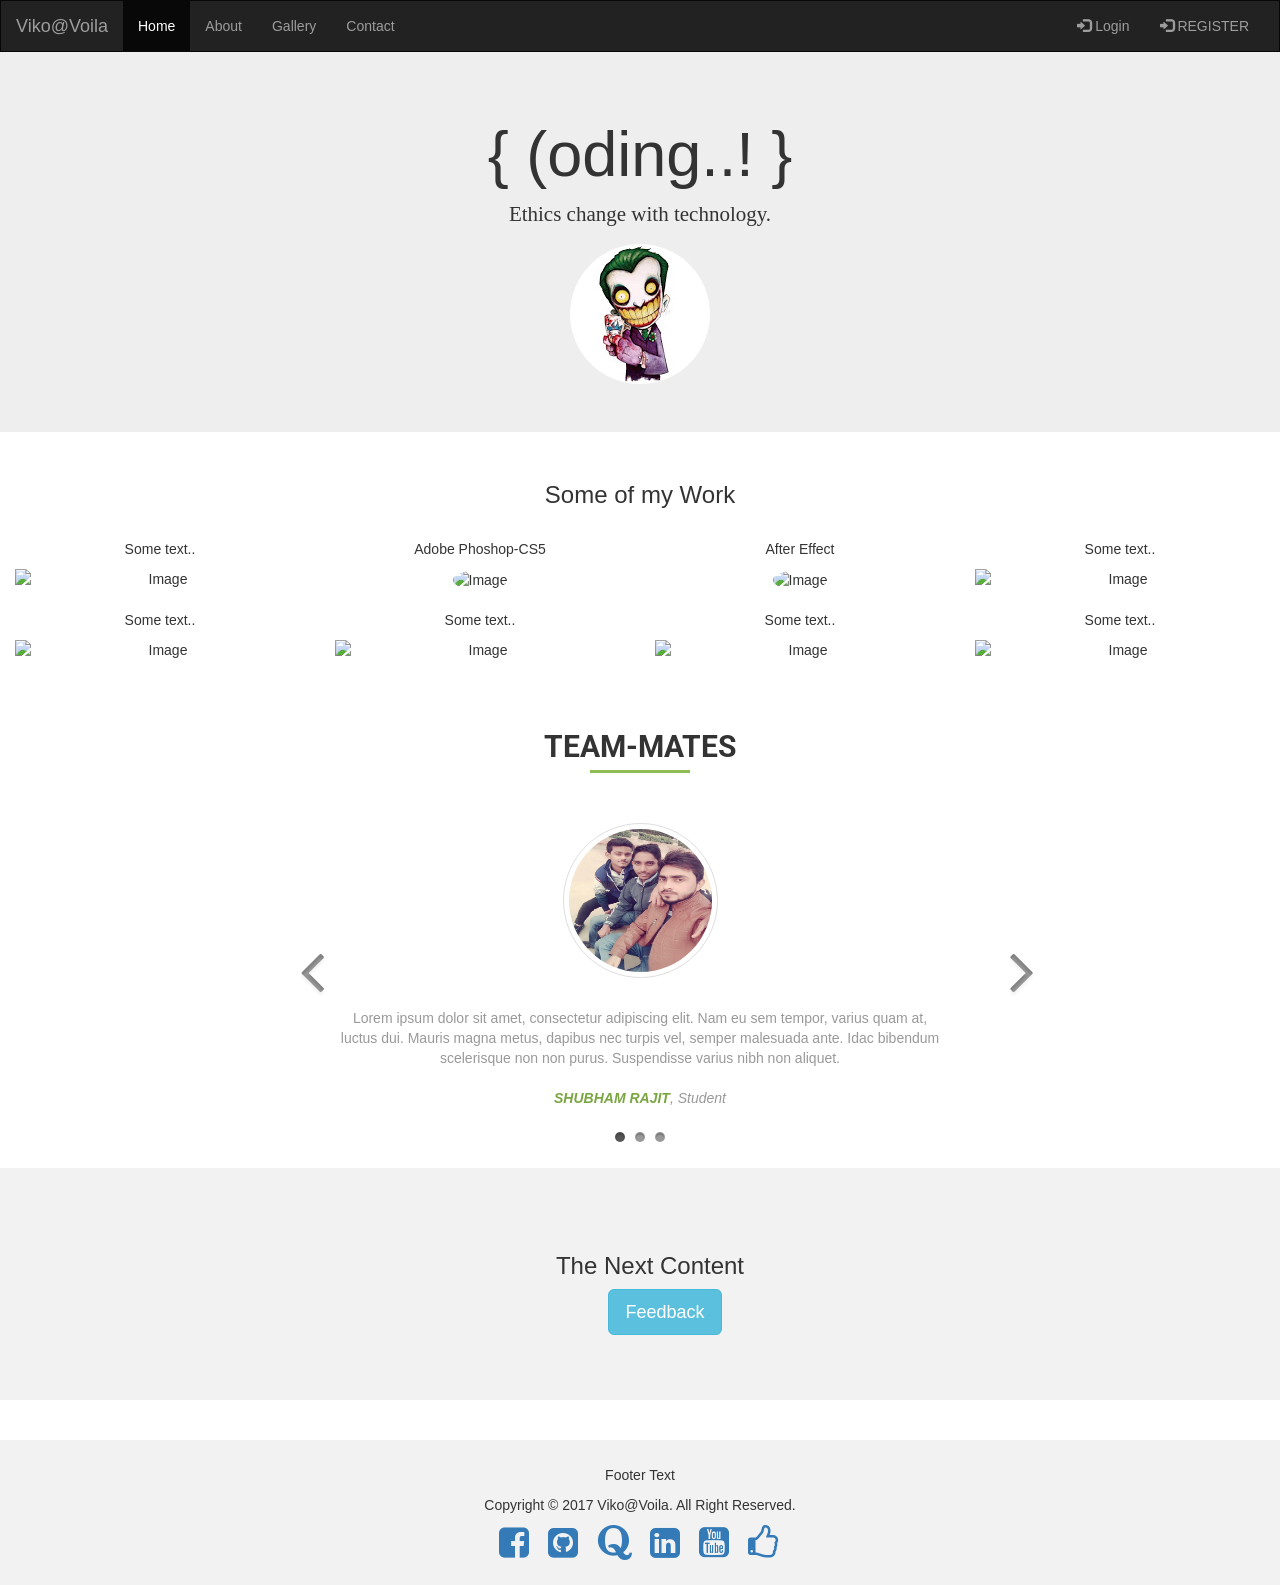
==== commit 25babab8: "Rename portfolio.html to index.html" ====
--- a/index.html
+++ b/index.html
@@ -1,86 +1,398 @@
-
 <!DOCTYPE html>
-
 <html lang="en">
-
 <head>
-
- <meta charsat="UTF-8">
-
-<title>VOILA</title>
-
-<link rel="stylesheet" href="custom.css">
-
-
- 
+  <title>Viko@Voila Portfolio</title>
+  <meta charset="utf-8">
+  <meta http-equiv="X-UA-Compatible" content="IE=edge">
+  <meta name="viewport" content="width=device-width, initial-scale=1">
+  <link href="https://fonts.googleapis.com/css?family=Roboto:400,700|Open+Sans" rel="stylesheet">
+  <link rel="stylesheet" href="https://maxcdn.bootstrapcdn.com/bootstrap/3.3.7/css/bootstrap.css">
+  <script src="https://ajax.googleapis.com/ajax/libs/jquery/3.2.1/jquery.min.js"></script>
+  <script src="https://maxcdn.bootstrapcdn.com/bootstrap/3.3.7/js/bootstrap.min.js"></script>
+  <!-- Add icon library -->
+ <link rel="stylesheet" href="https://cdnjs.cloudflare.com/ajax/libs/font-awesome/4.7.0/css/font-awesome.min.css">
+  <style>
+    /* Remove the navbar's default margin-bottom and rounded borders */ 
+    .navbar {
+      margin-bottom: 0;
+      border-radius: 0;
+      opacity: 1.2;
+    }
+    
+    /* Add a gray background color and some padding to the footer */
+    footer {
+      background-color: #f2f2f2;
+      padding: 25px;
+    }
+    .mid-field {
+      padding: 65px;
+      background-color: #f2f2f2;
+    }
+
+
+    .close_btn{
+      margin-right: 45%;
+    }
+    
+    .fa{
+      font-size: 35px;
+      margin-left: 15px;
+      box-decoration-break: none;
+      opacity: 1;
+    }
+    .fa-facebook-square:hover{
+      color: #3b5998;
+    }
+    .fa-github-square:hover{
+      color: #001a33;
+    }
+    .fa-quora:hover{
+      color: #bb0000;
+    }
+    .fa-linkedin-square:hover{
+      color: #007bb5;
+    }
+    .fa-youtube-square:hover{
+      color: #bb0000;
+    }
+    .fa-thumbs-o-up:hover{
+      color:  #002080;
+    }
+    #thumb{
+      margin-right: 18px;
+    }
+
+    /* h2 change */
+
+    h2 {
+  color: #333;
+  text-align: center;
+  text-transform: uppercase;
+  font-family: "Roboto", sans-serif;
+  font-weight: bold;
+  position: relative;
+  margin: 30px 0 60px;
+}
+h2::after {
+  content: "";
+  width: 100px;
+  position: absolute;
+  margin: 0 auto;
+  height: 3px;
+  background: #8fbc54;
+  left: 0;
+  right: 0;
+  bottom: -10px;
+}
+    /* end */
+
+
+    /*new carousel slider*/
+
+.col-center {
+  margin: 0 auto;
+  float: none !important;
+}
+.carousel {
+  margin: 50px auto;
+  padding: 0 70px;
+}
+.carousel .item {
+  color: #999;
+  font-size: 14px;
+    text-align: center;
+  overflow: hidden;
+    min-height: 290px;
+}
+.carousel .item .img-box {
+  width: 155px;
+  height: 155px;
+  margin: 0 auto;
+  padding: 5px;
+  border: 1px solid #ddd;
+  border-radius: 50%;
+}
+.carousel .img-box img {
+  width: 100%;
+  height: 100%;
+  display: block;
+  border-radius: 50%;
+}
+.carousel .testimonial {
+  padding: 30px 0 10px;
+}
+.carousel .overview { 
+  font-style: italic;
+}
+.carousel .overview b {
+  text-transform: uppercase;
+  color: #7AA641;
+}
+.carousel .carousel-control {
+  width: 40px;
+    height: 40px;
+    margin-top: -20px;
+    top: 50%;
+  background: none;
+}
+.carousel-control i {
+    font-size: 68px;
+  line-height: 42px;
+    position: absolute;
+    display: inline-block;
+  color: rgba(0, 0, 0, 0.8);
+    text-shadow: 0 3px 3px #e6e6e6, 0 0 0 #000;
+}
+.carousel .carousel-indicators {
+  bottom: -40px;
+}
+.carousel-indicators li, .carousel-indicators li.active {
+  width: 10px;
+  height: 10px;
+  margin: 1px 3px;
+  border-radius: 50%;
+}
+.carousel-indicators li { 
+  background: #999;
+  border-color: transparent;
+  box-shadow: inset 0 2px 1px rgba(0,0,0,0.2);
+}
+.carousel-indicators li.active {  
+  background: #555;   
+  box-shadow: inset 0 2px 1px rgba(0,0,0,0.2);
+}
+/* end of coursel */
    
-   <div class="logo">
-    <img src="Voila2.png" />
-  </div>
-
-  <!     Menu Bar   >
-
-  <div id="container">
-  <div id="burger">
-          <div class="bun top"></div>
-          <div class="filling"></div>
-          <div class="bun bottom"></div>
+  </style>
+
+  <script type="text/javascript">
+    $(document).ready(function(){
+        $("form").submit(function(){
+            $(this).text("Form Submited");
+    });
+});
+    $(document).ready(function(){
+    $("#in").tooltip({title:"login", placement: "bottom"});   
+    $("#out").tooltip({title:"register", placement: "bottom"});
+    //tooltip for footer social element
+    $("#fb").tooltip({title:"Viko@Voila on facebook", placement: "left"})
+    $("#git").tooltip({title:"Viko@Voila on github", placement: "bottom"})
+    $("#quora").tooltip({title:"Viko@Voila on quora", placement: "bottom"})
+    $("#lin").tooltip({title:"Viko@Voila on linkedin", placement: "bottom"})
+    $("#yt").tooltip({title:"Viko@Voila on youtube", placement: "bottom"})
+    $("#thumb").tooltip({title:"Like Us on Facebook", placement: "right"})
+});
+  </script>
+</head>
+<body>
+
+
+<nav class="navbar navbar-inverse">
+  <div class="container-fluid">
+    <div class="navbar-header">
+      <button type="button" class="navbar-toggle" data-toggle="collapse" data-target="#myNavbar">
+        <span class="icon-bar"></span>
+        <span class="icon-bar"></span>
+        <span class="icon-bar"></span>                        
+      </button>
+      <a class="navbar-brand" href="#">Viko@Voila</a>
+    </div>
+    <div class="collapse navbar-collapse" id="myNavbar">
+      <ul class="nav navbar-nav">
+        <li class="active"><a href="http://localhost/Ajax/Ajax/portfolio/bootstrap/portfolio.html#">Home</a></li>
+        <li><a href="#">About</a></li>
+        <li><a href="#">Gallery</a></li>
+        <li><a href="#">Contact</a></li>
+      </ul>
+      <ul class="nav navbar-nav navbar-right">
+        <li><a id="in" href="user/login.php"><span class="glyphicon glyphicon-log-in"></span> Login</a></li>
+        <li><a id="out" href="user/register.php"><span class="glyphicon glyphicon-log-in"></span> REGISTER</a></li>
+      </ul>
+    </div>
+  </div>
+</nav>
+
+<div class="jumbotron"> 
+  <div class="container text-center">
+    <h1> { (oding..! } </h1>      
+    <p style="font-family: Garamond">Ethics change with technology.</p>
+     
+     <!Some text that represents "Me"...>
+    
+    <img src="Joker_Logo.jpg" class="img-circle" alt="Image">
   </div>
 </div>
-
-<nav>
-  <ul>
-    <li>
-      <a href="#">Home</a>
-    </li>
-    <li class="green">
-      <a href="#">Jedi</a>
-    </li>
-    <li class="red">
-      <a href="#">Sith</a>
-    </li>
-    <li class="yellow">
-      <a href="#">Sentinel</a>
-    </li>
-    <li class="purple">
-      <a href="#">Samuel L. Jackson</a>
-    </li>
-  </ul>
-</nav>
-
-
-<!   Navbar    >
-
-
-<div class="navbar">
-    </div>
-   
   
-</header>
-
+
+<div class="container-fluid bg-3 text-center">    
+  <h3>Some of my Work</h3><br>
+  <div class="row">
+    <div class="col-sm-3"> 
+      <p>Some text..</p>
+      <img src="https://placehold.it/150x80?text=IMAGE" class="img-responsive" style="width:100%" alt="Image">
+    </div>
+        <div class="col-sm-3">
+      <p>Adobe Phoshop-CS5</p>
+      <img src="adobe-photoshop-cs5.jpg" class="img-circle" style="width:100%; " alt="Image">
+    </div>
+    <div class="col-sm-3"> 
+      <p>After Effect</p>
+      <img src="after effect.jpg" class="img-circle" style="width:100%;" alt="Image">
+    </div>
+    <div class="col-sm-3">
+      <p>Some text..</p>
+      <img src="https://placehold.it/150x80?text=IMAGE" class="img-responsive" style="width:100%" alt="Image">
+    </div>
+  </div>
+</div><br>
+
+<div class="container-fluid bg-3 text-center">    
+  <div class="row">
+    <div class="col-sm-3">
+      <p>Some text..</p>
+      <img src="https://placehold.it/150x80?text=IMAGE" class="img-responsive" style="width:100%" alt="Image">
+    </div>
+    <div class="col-sm-3"> 
+      <p>Some text..</p>
+      <img src="https://placehold.it/150x80?text=IMAGE" class="img-responsive" style="width:100%" alt="Image">
+    </div>
+    <div class="col-sm-3"> 
+      <p>Some text..</p>
+      <img src="https://placehold.it/150x80?text=IMAGE" class="img-responsive" style="width:100%" alt="Image">
+    </div>
+    <div class="col-sm-3">
+      <p>Some text..</p>
+      <img src="https://placehold.it/150x80?text=IMAGE" class="img-responsive" style="width:100%" alt="Image">
+    </div>
+  </div>
+</div><br><br>
+
+
+<!--div class="jumbotron" -->
 <div class="container">
-  <h1 class="big-title new-title">Voila Specials</h1>
-</article>
-
-
-
-<footer class="main-footer" role="contentinfo">
-<nav>
-   <ul class="nav-container" role="navigation">
-         <li><a href="gallery.html">GALLERY</a></li>
-         <li><a href="about.html">ABOUT US</a></li>
-         <li><a href="feedback.html">FEEDBACK</a></li>
-         <li><a href="#">Footer Link 4</a></li>
-         <li><a href="#">Footer Link 5</a></li>
-   </ul>
-   <p>Copyright &copy; Viko@Voila </p>
-</nav>   
+  <div class="row">
+    <div class="col-md-8 col-center m-auto">
+      <h2>Team-mates</h2>
+      <div id="myCarousel" class="carousel slide" data-ride="carousel">
+        <!-- Carousel indicators -->
+        <ol class="carousel-indicators">
+          <li data-target="#myCarousel" data-slide-to="0" class="active"></li>
+          <li data-target="#myCarousel" data-slide-to="1"></li>
+          <li data-target="#myCarousel" data-slide-to="2"></li>
+        </ol>   
+        <!-- Wrapper for carousel items -->
+        <div class="carousel-inner">
+          <div class="item carousel-item active">
+            <div class="img-box"><img src="Rajit.jpeg" alt=""></div>
+            <p class="testimonial">Lorem ipsum dolor sit amet, consectetur adipiscing elit. Nam eu sem tempor, varius quam at, luctus dui. Mauris magna metus, dapibus nec turpis vel, semper malesuada ante. Idac bibendum scelerisque non non purus. Suspendisse varius nibh non aliquet.</p>
+            <p class="overview"><b>Shubham Rajit</b>, Student</p>
+          </div>
+          <div class="item carousel-item">
+            <div class="img-box"><img src="Shubham.jpeg" alt=""></div>
+            <p class="testimonial">Vestibulum quis quam ut magna consequat faucibus. Pellentesque eget nisi a mi suscipit tincidunt. Utmtc tempus dictum risus. Pellentesque viverra sagittis quam at mattis. Suspendisse potenti. Aliquam sit amet gravida nibh, facilisis gravida odio.</p>
+            <p class="overview"><b>Shubham Shahi</b>, Student</p>
+          </div>
+          <div class="item carousel-item">
+            <div class="img-box"><img src="Abuzar.jpeg" alt=""></div>
+            <p class="testimonial">Phasellus vitae suscipit justo. Mauris pharetra feugiat ante id lacinia. Etiam faucibus mauris id tempor egestas. Duis luctus turpis at accumsan tincidunt. Phasellus risus risus, volutpat vel tellus ac, tincidunt fringilla massa. Etiam hendrerit dolor eget rutrum.</p>
+            <p class="overview"><b>Md.Abuzar</b>, Student</p>
+          </div>
+        </div>
+        <!-- Carousel controls -->
+        <a class="carousel-control left carousel-control-prev" href="#myCarousel" data-slide="prev">
+          <i class="fa fa-angle-left"></i>
+        </a>
+        <a class="carousel-control right carousel-control-next" href="#myCarousel" data-slide="next">
+          <i class="fa fa-angle-right"></i>
+        </a>
+      </div>
+    </div>
+  </div>
+</div>
+<!--/div-->
+
+
+<!--- carousel slider for profile intro  -->
+
+<!--- End of carousel slider for profile intro  -->
+
+
+<div class="mid-field">
+  <div class="container text-center">
+  <h3> The Next Content </h3>
+  
+<div class="container">
+     
+
+  <!-- Trigger the modal with a button -->
+  <button type="button" class="btn btn-info btn-lg" data-toggle="modal" data-target="#myModal">Feedback</button>
+
+  <!-- Modal -->
+  <div class="modal fade" id="myModal" role="dialog">
+    <div class="modal-dialog">
+    
+      <!-- Modal content-->
+      <div class="modal-content">
+        <div class="modal-header">
+          <button type="button" class="close" data-dismiss="modal">&times;</button>
+          <h4 class="modal-title">Viko@Voila</h4>
+        </div>
+     <div class="modal-body">
+      <div class="wrapper">
+<!-- Feedback Popup Form -->
+        <form action="#" method="post" name="form">
+            <img src="chat.png" class="img-circle" style="width:80px; " alt="Image">
+            <h2>Your feedback</h2>
+            <hr>
+            <div class="form-group">
+            <input type="text" name="name" placeholder="Name" class="form-control" required="">       
+          </div>
+            <br>
+          <div class="form-group">
+            <input type="text" name="mobile" placeholder="Mobile No." class="form-control" pattern="[7-9]{1}[0-9]{9}"></input>
+          </div>
+          <br>
+          <div class="form-group">
+             <input type="text" name="email" placeholder="Email" class="form-control" required="">       
+          </div>
+          <br>
+          <div class="form-group">
+             <textarea type="text" name="msg" placeholder="Message" class="form-control" required=""></textarea> 
+          </div>
+          <br>
+             <input type="submit" class="btn btn-primary" value="SEND">
+             <input type="reset" class="btn btn-default" value="Reset">
+             <p>Please mention your suggestion in above Spacebox</p>
+       </form>
+<!-- Popup Div Ends Here -->
+      </div>        
+     </div>
+
+  
+    </div>
+      
+    </div>
+  </div>
+  
+</div>
+
+
+  </div>
+</div><br><br>
+<footer class="container-fluid text-center">
+  <p>Footer Text</p>
+  <p>Copyright &copy; 2017 Viko@Voila. All Right Reserved. </p>
+  <a id="fb" href="#" class="fa fa-facebook-square"></a>
+  <a id="git" href="#" class="fa fa-github-square"></a>
+  <a id="quora" href="#" class="fa fa-quora"></a>
+  <a id="lin" href="#" class="fa fa-linkedin-square"></a>
+  <a id="yt" href="#" class="fa fa-youtube-square"></a>
+
+  <a id="thumb" href="#" class="fa fa-thumbs-o-up"></a>
+
+      </div>        
+     </div>
 
 </footer>
-
-
 </body>
 </html>
-
-<!CSS PART>
-
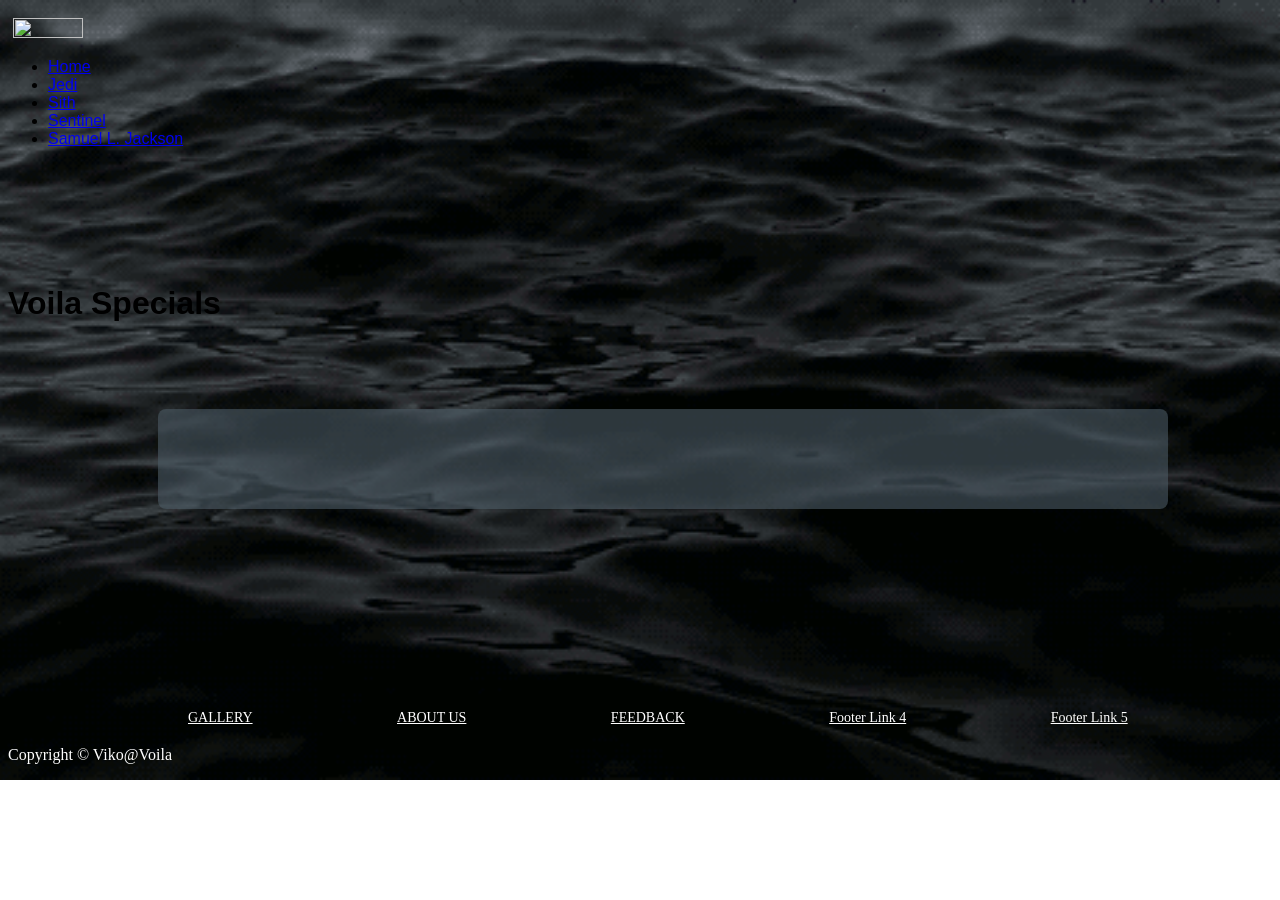
==== commit 97733bf6: "Update index.html" ====
--- a/index.html
+++ b/index.html
@@ -1,398 +1,86 @@
+
 <!DOCTYPE html>
+
 <html lang="en">
+
 <head>
-  <title>Viko@Voila Portfolio</title>
-  <meta charset="utf-8">
-  <meta http-equiv="X-UA-Compatible" content="IE=edge">
-  <meta name="viewport" content="width=device-width, initial-scale=1">
-  <link href="https://fonts.googleapis.com/css?family=Roboto:400,700|Open+Sans" rel="stylesheet">
-  <link rel="stylesheet" href="https://maxcdn.bootstrapcdn.com/bootstrap/3.3.7/css/bootstrap.css">
-  <script src="https://ajax.googleapis.com/ajax/libs/jquery/3.2.1/jquery.min.js"></script>
-  <script src="https://maxcdn.bootstrapcdn.com/bootstrap/3.3.7/js/bootstrap.min.js"></script>
-  <!-- Add icon library -->
- <link rel="stylesheet" href="https://cdnjs.cloudflare.com/ajax/libs/font-awesome/4.7.0/css/font-awesome.min.css">
-  <style>
-    /* Remove the navbar's default margin-bottom and rounded borders */ 
-    .navbar {
-      margin-bottom: 0;
-      border-radius: 0;
-      opacity: 1.2;
-    }
-    
-    /* Add a gray background color and some padding to the footer */
-    footer {
-      background-color: #f2f2f2;
-      padding: 25px;
-    }
-    .mid-field {
-      padding: 65px;
-      background-color: #f2f2f2;
-    }
+
+ <meta charsat="UTF-8">
+
+<title>VOILA</title>
+
+<link rel="stylesheet" href="custom.css">
 
 
-    .close_btn{
-      margin-right: 45%;
-    }
-    
-    .fa{
-      font-size: 35px;
-      margin-left: 15px;
-      box-decoration-break: none;
-      opacity: 1;
-    }
-    .fa-facebook-square:hover{
-      color: #3b5998;
-    }
-    .fa-github-square:hover{
-      color: #001a33;
-    }
-    .fa-quora:hover{
-      color: #bb0000;
-    }
-    .fa-linkedin-square:hover{
-      color: #007bb5;
-    }
-    .fa-youtube-square:hover{
-      color: #bb0000;
-    }
-    .fa-thumbs-o-up:hover{
-      color:  #002080;
-    }
-    #thumb{
-      margin-right: 18px;
-    }
+ 
+   
+   <div class="logo">
+    <img src="Voila2.png" />
+  </div>
 
-    /* h2 change */
+  <!     Menu Bar   >
 
-    h2 {
-  color: #333;
-  text-align: center;
-  text-transform: uppercase;
-  font-family: "Roboto", sans-serif;
-  font-weight: bold;
-  position: relative;
-  margin: 30px 0 60px;
-}
-h2::after {
-  content: "";
-  width: 100px;
-  position: absolute;
-  margin: 0 auto;
-  height: 3px;
-  background: #8fbc54;
-  left: 0;
-  right: 0;
-  bottom: -10px;
-}
-    /* end */
+  <div id="container">
+  <div id="burger">
+          <div class="bun top"></div>
+          <div class="filling"></div>
+          <div class="bun bottom"></div>
+  </div>
+</div>
+
+<nav>
+  <ul>
+    <li>
+      <a href="#">Home</a>
+    </li>
+    <li class="green">
+      <a href="#">Jedi</a>
+    </li>
+    <li class="red">
+      <a href="#">Sith</a>
+    </li>
+    <li class="yellow">
+      <a href="#">Sentinel</a>
+    </li>
+    <li class="purple">
+      <a href="#">Samuel L. Jackson</a>
+    </li>
+  </ul>
+</nav>
 
 
-    /*new carousel slider*/
-
-.col-center {
-  margin: 0 auto;
-  float: none !important;
-}
-.carousel {
-  margin: 50px auto;
-  padding: 0 70px;
-}
-.carousel .item {
-  color: #999;
-  font-size: 14px;
-    text-align: center;
-  overflow: hidden;
-    min-height: 290px;
-}
-.carousel .item .img-box {
-  width: 155px;
-  height: 155px;
-  margin: 0 auto;
-  padding: 5px;
-  border: 1px solid #ddd;
-  border-radius: 50%;
-}
-.carousel .img-box img {
-  width: 100%;
-  height: 100%;
-  display: block;
-  border-radius: 50%;
-}
-.carousel .testimonial {
-  padding: 30px 0 10px;
-}
-.carousel .overview { 
-  font-style: italic;
-}
-.carousel .overview b {
-  text-transform: uppercase;
-  color: #7AA641;
-}
-.carousel .carousel-control {
-  width: 40px;
-    height: 40px;
-    margin-top: -20px;
-    top: 50%;
-  background: none;
-}
-.carousel-control i {
-    font-size: 68px;
-  line-height: 42px;
-    position: absolute;
-    display: inline-block;
-  color: rgba(0, 0, 0, 0.8);
-    text-shadow: 0 3px 3px #e6e6e6, 0 0 0 #000;
-}
-.carousel .carousel-indicators {
-  bottom: -40px;
-}
-.carousel-indicators li, .carousel-indicators li.active {
-  width: 10px;
-  height: 10px;
-  margin: 1px 3px;
-  border-radius: 50%;
-}
-.carousel-indicators li { 
-  background: #999;
-  border-color: transparent;
-  box-shadow: inset 0 2px 1px rgba(0,0,0,0.2);
-}
-.carousel-indicators li.active {  
-  background: #555;   
-  box-shadow: inset 0 2px 1px rgba(0,0,0,0.2);
-}
-/* end of coursel */
-   
-  </style>
-
-  <script type="text/javascript">
-    $(document).ready(function(){
-        $("form").submit(function(){
-            $(this).text("Form Submited");
-    });
-});
-    $(document).ready(function(){
-    $("#in").tooltip({title:"login", placement: "bottom"});   
-    $("#out").tooltip({title:"register", placement: "bottom"});
-    //tooltip for footer social element
-    $("#fb").tooltip({title:"Viko@Voila on facebook", placement: "left"})
-    $("#git").tooltip({title:"Viko@Voila on github", placement: "bottom"})
-    $("#quora").tooltip({title:"Viko@Voila on quora", placement: "bottom"})
-    $("#lin").tooltip({title:"Viko@Voila on linkedin", placement: "bottom"})
-    $("#yt").tooltip({title:"Viko@Voila on youtube", placement: "bottom"})
-    $("#thumb").tooltip({title:"Like Us on Facebook", placement: "right"})
-});
-  </script>
-</head>
-<body>
+<!   Navbar    >
 
 
-<nav class="navbar navbar-inverse">
-  <div class="container-fluid">
-    <div class="navbar-header">
-      <button type="button" class="navbar-toggle" data-toggle="collapse" data-target="#myNavbar">
-        <span class="icon-bar"></span>
-        <span class="icon-bar"></span>
-        <span class="icon-bar"></span>                        
-      </button>
-      <a class="navbar-brand" href="#">Viko@Voila</a>
+<div class="navbar">
     </div>
-    <div class="collapse navbar-collapse" id="myNavbar">
-      <ul class="nav navbar-nav">
-        <li class="active"><a href="http://localhost/Ajax/Ajax/portfolio/bootstrap/portfolio.html#">Home</a></li>
-        <li><a href="#">About</a></li>
-        <li><a href="#">Gallery</a></li>
-        <li><a href="#">Contact</a></li>
-      </ul>
-      <ul class="nav navbar-nav navbar-right">
-        <li><a id="in" href="user/login.php"><span class="glyphicon glyphicon-log-in"></span> Login</a></li>
-        <li><a id="out" href="user/register.php"><span class="glyphicon glyphicon-log-in"></span> REGISTER</a></li>
-      </ul>
-    </div>
-  </div>
-</nav>
+   
+  
+</header>
 
-<div class="jumbotron"> 
-  <div class="container text-center">
-    <h1> { (oding..! } </h1>      
-    <p style="font-family: Garamond">Ethics change with technology.</p>
-     
-     <!Some text that represents "Me"...>
-    
-    <img src="Joker_Logo.jpg" class="img-circle" alt="Image">
-  </div>
-</div>
-  
-
-<div class="container-fluid bg-3 text-center">    
-  <h3>Some of my Work</h3><br>
-  <div class="row">
-    <div class="col-sm-3"> 
-      <p>Some text..</p>
-      <img src="https://placehold.it/150x80?text=IMAGE" class="img-responsive" style="width:100%" alt="Image">
-    </div>
-        <div class="col-sm-3">
-      <p>Adobe Phoshop-CS5</p>
-      <img src="adobe-photoshop-cs5.jpg" class="img-circle" style="width:100%; " alt="Image">
-    </div>
-    <div class="col-sm-3"> 
-      <p>After Effect</p>
-      <img src="after effect.jpg" class="img-circle" style="width:100%;" alt="Image">
-    </div>
-    <div class="col-sm-3">
-      <p>Some text..</p>
-      <img src="https://placehold.it/150x80?text=IMAGE" class="img-responsive" style="width:100%" alt="Image">
-    </div>
-  </div>
-</div><br>
-
-<div class="container-fluid bg-3 text-center">    
-  <div class="row">
-    <div class="col-sm-3">
-      <p>Some text..</p>
-      <img src="https://placehold.it/150x80?text=IMAGE" class="img-responsive" style="width:100%" alt="Image">
-    </div>
-    <div class="col-sm-3"> 
-      <p>Some text..</p>
-      <img src="https://placehold.it/150x80?text=IMAGE" class="img-responsive" style="width:100%" alt="Image">
-    </div>
-    <div class="col-sm-3"> 
-      <p>Some text..</p>
-      <img src="https://placehold.it/150x80?text=IMAGE" class="img-responsive" style="width:100%" alt="Image">
-    </div>
-    <div class="col-sm-3">
-      <p>Some text..</p>
-      <img src="https://placehold.it/150x80?text=IMAGE" class="img-responsive" style="width:100%" alt="Image">
-    </div>
-  </div>
-</div><br><br>
+<div class="container">
+  <h1 class="big-title new-title">Voila Specials</h1>
+</article>
 
 
-<!--div class="jumbotron" -->
-<div class="container">
-  <div class="row">
-    <div class="col-md-8 col-center m-auto">
-      <h2>Team-mates</h2>
-      <div id="myCarousel" class="carousel slide" data-ride="carousel">
-        <!-- Carousel indicators -->
-        <ol class="carousel-indicators">
-          <li data-target="#myCarousel" data-slide-to="0" class="active"></li>
-          <li data-target="#myCarousel" data-slide-to="1"></li>
-          <li data-target="#myCarousel" data-slide-to="2"></li>
-        </ol>   
-        <!-- Wrapper for carousel items -->
-        <div class="carousel-inner">
-          <div class="item carousel-item active">
-            <div class="img-box"><img src="Rajit.jpeg" alt=""></div>
-            <p class="testimonial">Lorem ipsum dolor sit amet, consectetur adipiscing elit. Nam eu sem tempor, varius quam at, luctus dui. Mauris magna metus, dapibus nec turpis vel, semper malesuada ante. Idac bibendum scelerisque non non purus. Suspendisse varius nibh non aliquet.</p>
-            <p class="overview"><b>Shubham Rajit</b>, Student</p>
-          </div>
-          <div class="item carousel-item">
-            <div class="img-box"><img src="Shubham.jpeg" alt=""></div>
-            <p class="testimonial">Vestibulum quis quam ut magna consequat faucibus. Pellentesque eget nisi a mi suscipit tincidunt. Utmtc tempus dictum risus. Pellentesque viverra sagittis quam at mattis. Suspendisse potenti. Aliquam sit amet gravida nibh, facilisis gravida odio.</p>
-            <p class="overview"><b>Shubham Shahi</b>, Student</p>
-          </div>
-          <div class="item carousel-item">
-            <div class="img-box"><img src="Abuzar.jpeg" alt=""></div>
-            <p class="testimonial">Phasellus vitae suscipit justo. Mauris pharetra feugiat ante id lacinia. Etiam faucibus mauris id tempor egestas. Duis luctus turpis at accumsan tincidunt. Phasellus risus risus, volutpat vel tellus ac, tincidunt fringilla massa. Etiam hendrerit dolor eget rutrum.</p>
-            <p class="overview"><b>Md.Abuzar</b>, Student</p>
-          </div>
-        </div>
-        <!-- Carousel controls -->
-        <a class="carousel-control left carousel-control-prev" href="#myCarousel" data-slide="prev">
-          <i class="fa fa-angle-left"></i>
-        </a>
-        <a class="carousel-control right carousel-control-next" href="#myCarousel" data-slide="next">
-          <i class="fa fa-angle-right"></i>
-        </a>
-      </div>
-    </div>
-  </div>
-</div>
-<!--/div-->
+
+<footer class="main-footer" role="contentinfo">
+<nav>
+   <ul class="nav-container" role="navigation">
+         <li><a href="gallery.html">GALLERY</a></li>
+         <li><a href="about.html">ABOUT US</a></li>
+         <li><a href="feedback.html">FEEDBACK</a></li>
+         <li><a href="#">Footer Link 4</a></li>
+         <li><a href="#">Footer Link 5</a></li>
+   </ul>
+   <p>Copyright &copy; Viko@Voila </p>
+</nav>   
+
+</footer>
 
 
-<!--- carousel slider for profile intro  -->
-
-<!--- End of carousel slider for profile intro  -->
-
-
-<div class="mid-field">
-  <div class="container text-center">
-  <h3> The Next Content </h3>
-  
-<div class="container">
-     
-
-  <!-- Trigger the modal with a button -->
-  <button type="button" class="btn btn-info btn-lg" data-toggle="modal" data-target="#myModal">Feedback</button>
-
-  <!-- Modal -->
-  <div class="modal fade" id="myModal" role="dialog">
-    <div class="modal-dialog">
-    
-      <!-- Modal content-->
-      <div class="modal-content">
-        <div class="modal-header">
-          <button type="button" class="close" data-dismiss="modal">&times;</button>
-          <h4 class="modal-title">Viko@Voila</h4>
-        </div>
-     <div class="modal-body">
-      <div class="wrapper">
-<!-- Feedback Popup Form -->
-        <form action="#" method="post" name="form">
-            <img src="chat.png" class="img-circle" style="width:80px; " alt="Image">
-            <h2>Your feedback</h2>
-            <hr>
-            <div class="form-group">
-            <input type="text" name="name" placeholder="Name" class="form-control" required="">       
-          </div>
-            <br>
-          <div class="form-group">
-            <input type="text" name="mobile" placeholder="Mobile No." class="form-control" pattern="[7-9]{1}[0-9]{9}"></input>
-          </div>
-          <br>
-          <div class="form-group">
-             <input type="text" name="email" placeholder="Email" class="form-control" required="">       
-          </div>
-          <br>
-          <div class="form-group">
-             <textarea type="text" name="msg" placeholder="Message" class="form-control" required=""></textarea> 
-          </div>
-          <br>
-             <input type="submit" class="btn btn-primary" value="SEND">
-             <input type="reset" class="btn btn-default" value="Reset">
-             <p>Please mention your suggestion in above Spacebox</p>
-       </form>
-<!-- Popup Div Ends Here -->
-      </div>        
-     </div>
-
-  
-    </div>
-      
-    </div>
-  </div>
-  
-</div>
-
-
-  </div>
-</div><br><br>
-<footer class="container-fluid text-center">
-  <p>Footer Text</p>
-  <p>Copyright &copy; 2017 Viko@Voila. All Right Reserved. </p>
-  <a id="fb" href="#" class="fa fa-facebook-square"></a>
-  <a id="git" href="#" class="fa fa-github-square"></a>
-  <a id="quora" href="#" class="fa fa-quora"></a>
-  <a id="lin" href="#" class="fa fa-linkedin-square"></a>
-  <a id="yt" href="#" class="fa fa-youtube-square"></a>
-
-  <a id="thumb" href="#" class="fa fa-thumbs-o-up"></a>
-
-      </div>        
-     </div>
-
-</footer>
 </body>
 </html>
+
+<!CSS PART>
+
--- a/custom.css
+++ b/custom.css
@@ -0,0 +1,142 @@
+
+
+body {
+	font-family: 'Montserrat', sans-serif;
+}
+
+.row
+{
+	max-width: 1140px;
+	margin: 0 auto;
+}
+
+.logo img {
+	margin-top: 10px;
+    margin-left: 5px;
+	width: 70px;
+	height: 80%;
+}
+
+
+body {
+    background:url('sea_water.gif') ;
+    background-position: center;
+    background-repeat: no-repeat;
+    background-size: cover;
+
+}
+
+/*  ------Menubar Style --------*/
+ 
+
+
+/* --------END---------*/
+
+
+.main_nav ul li a:hover
+{
+	background-color: none;
+	padding: 8px 8px;
+	display: block;
+	position: relative;
+}
+
+.main_nav
+{
+	list-style: none;
+	float: right;
+	margin-top: 0px;
+	
+}
+
+
+
+.main_nav li
+{
+	display: inline-block;
+	
+	margin-left: 40px;
+	margin-top: 237px;
+	right: 105px;
+	position: relative;
+	
+}
+
+
+
+.main_nav li a
+{
+	color: white;
+	text-decoration: none;
+	font-size: 90%;
+	font-weight: bold;
+	
+
+}
+
+.main_nav li a:hover
+{
+	color: white;
+	border-bottom: 3px solid #C70039;
+	transition: all 0.2s ease-in;
+	padding: 10px 0;
+
+}
+
+.navbar{
+width: 1010px;
+height: 100px;
+background-color: #4C5A65;
+opacity: .6;
+color: white;
+position: relative;
+top: 245px;
+left: 150px;
+border-radius: 8px;
+}
+
+
+/*---------------------Footer-----------------*/
+
+.main-footer {
+	width: 100%;
+	margin-top: 330px;
+    
+    opacity: ;
+    padding: 40px 0px;
+}
+
+.main-footer nav ul li{
+
+	/* background-color: #EAE1E1; */
+	
+	display: inline-block;
+	margin-left: 140px;
+	
+	list-style: none;
+}
+.main-footer nav ul li a {
+	font-family: Lato;
+	font-weight: 400;
+	font-size: 14px;
+	color: #fff;
+	list-style: none;
+
+}
+
+.main-footer p{
+     margin-top: 20px;
+     color: #ffffff;
+     font-family: Lato;
+     
+}
+
+select {
+	border:1px solid #777;
+}
+
+.main-footer nav{
+	float: left;
+}
+
+
